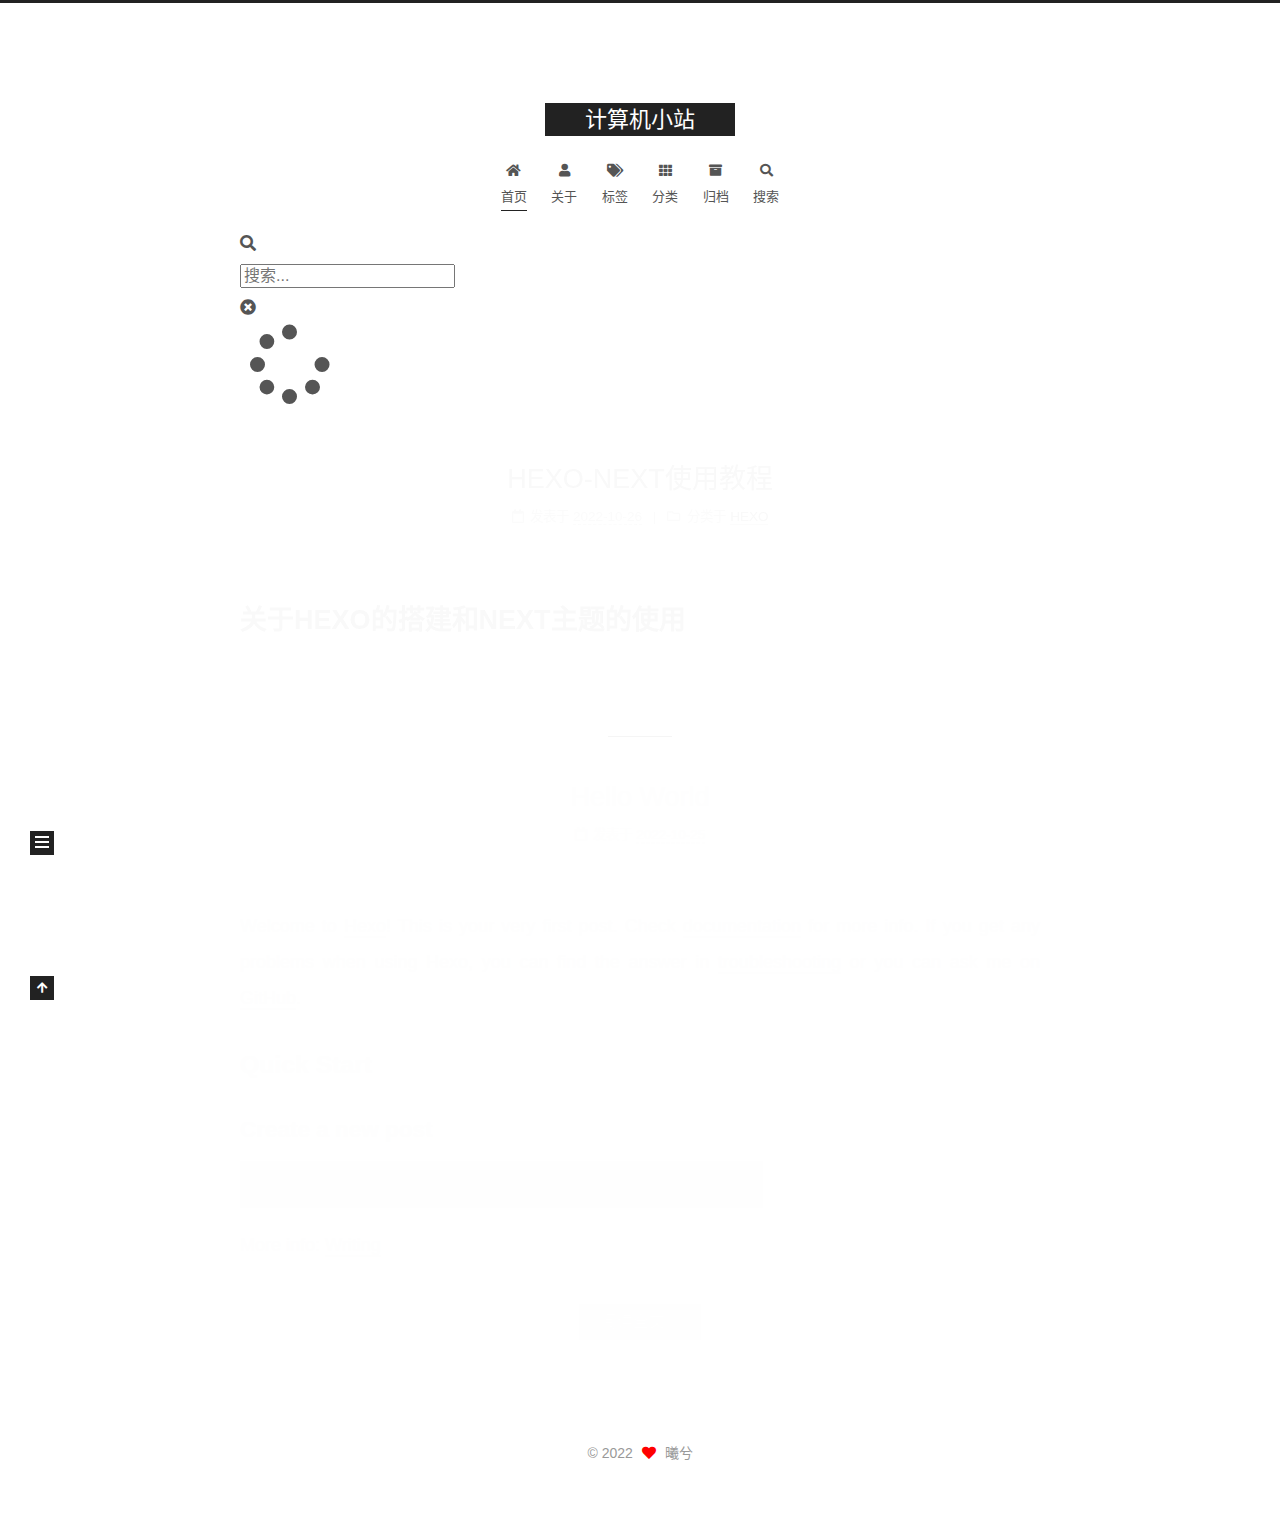
==== index.html @ 682f01c6 "Site updated: 2022-10-26 19:57:39" ====
<!DOCTYPE html>
<html lang="zh-CN">
<head>
  <meta charset="UTF-8">
<meta name="viewport" content="width=device-width, initial-scale=1, maximum-scale=2">
<meta name="theme-color" content="#222">
<meta name="generator" content="Hexo 5.4.2">
  <link rel="apple-touch-icon" sizes="180x180" href="/images/apple-touch-icon-next.png">
  <link rel="icon" type="image/png" sizes="32x32" href="/images/favicon-32x32-next.png">
  <link rel="icon" type="image/png" sizes="16x16" href="/images/favicon-16x16-next.png">
  <link rel="mask-icon" href="/images/logo.svg" color="#222">

<link rel="stylesheet" href="/css/main.css">


<link rel="stylesheet" href="/lib/font-awesome/css/all.min.css">

<script id="hexo-configurations">
    var NexT = window.NexT || {};
    var CONFIG = {"hostname":"example.com","root":"/","scheme":"Pisces","version":"7.8.0","exturl":false,"sidebar":{"position":"left","display":"post","padding":18,"offset":12,"onmobile":false},"copycode":{"enable":false,"show_result":false,"style":null},"back2top":{"enable":true,"sidebar":false,"scrollpercent":false},"bookmark":{"enable":false,"color":"#222","save":"auto"},"fancybox":false,"mediumzoom":false,"lazyload":false,"pangu":false,"comments":{"style":"tabs","active":null,"storage":true,"lazyload":false,"nav":null},"algolia":{"hits":{"per_page":10},"labels":{"input_placeholder":"Search for Posts","hits_empty":"We didn't find any results for the search: ${query}","hits_stats":"${hits} results found in ${time} ms"}},"localsearch":{"enable":true,"trigger":"auto","top_n_per_article":1,"unescape":false,"preload":false},"motion":{"enable":true,"async":false,"transition":{"post_block":"fadeIn","post_header":"slideDownIn","post_body":"slideDownIn","coll_header":"slideLeftIn","sidebar":"slideUpIn"}},"path":"search.xml"};
  </script>

  <meta property="og:type" content="website">
<meta property="og:title" content="计算机小站">
<meta property="og:url" content="http://example.com/index.html">
<meta property="og:site_name" content="计算机小站">
<meta property="og:locale" content="zh_CN">
<meta property="article:author" content="曦兮">
<meta name="twitter:card" content="summary">

<link rel="canonical" href="http://example.com/">


<script id="page-configurations">
  // https://hexo.io/docs/variables.html
  CONFIG.page = {
    sidebar: "",
    isHome : true,
    isPost : false,
    lang   : 'zh-CN'
  };
</script>

  <title>计算机小站</title>
  






  <noscript>
  <style>
  .use-motion .brand,
  .use-motion .menu-item,
  .sidebar-inner,
  .use-motion .post-block,
  .use-motion .pagination,
  .use-motion .comments,
  .use-motion .post-header,
  .use-motion .post-body,
  .use-motion .collection-header { opacity: initial; }

  .use-motion .site-title,
  .use-motion .site-subtitle {
    opacity: initial;
    top: initial;
  }

  .use-motion .logo-line-before i { left: initial; }
  .use-motion .logo-line-after i { right: initial; }
  </style>
</noscript>

</head>

<body itemscope itemtype="http://schema.org/WebPage">
  <div class="container use-motion">
    <div class="headband"></div>

    <header class="header" itemscope itemtype="http://schema.org/WPHeader">
      <div class="header-inner"><div class="site-brand-container">
  <div class="site-nav-toggle">
    <div class="toggle" aria-label="切换导航栏">
      <span class="toggle-line toggle-line-first"></span>
      <span class="toggle-line toggle-line-middle"></span>
      <span class="toggle-line toggle-line-last"></span>
    </div>
  </div>

  <div class="site-meta">

    <a href="/" class="brand" rel="start">
      <span class="logo-line-before"><i></i></span>
      <h1 class="site-title">计算机小站</h1>
      <span class="logo-line-after"><i></i></span>
    </a>
  </div>

  <div class="site-nav-right">
    <div class="toggle popup-trigger">
        <i class="fa fa-search fa-fw fa-lg"></i>
    </div>
  </div>
</div>




<nav class="site-nav">
  <ul id="menu" class="main-menu menu">
        <li class="menu-item menu-item-home">

    <a href="/" rel="section"><i class="fa fa-home fa-fw"></i>首页</a>

  </li>
        <li class="menu-item menu-item-about">

    <a href="/about/" rel="section"><i class="fa fa-user fa-fw"></i>关于</a>

  </li>
        <li class="menu-item menu-item-tags">

    <a href="/tags/" rel="section"><i class="fa fa-tags fa-fw"></i>标签</a>

  </li>
        <li class="menu-item menu-item-categories">

    <a href="/categories/" rel="section"><i class="fa fa-th fa-fw"></i>分类</a>

  </li>
        <li class="menu-item menu-item-archives">

    <a href="/archives/" rel="section"><i class="fa fa-archive fa-fw"></i>归档</a>

  </li>
      <li class="menu-item menu-item-search">
        <a role="button" class="popup-trigger"><i class="fa fa-search fa-fw"></i>搜索
        </a>
      </li>
  </ul>
</nav>



  <div class="search-pop-overlay">
    <div class="popup search-popup">
        <div class="search-header">
  <span class="search-icon">
    <i class="fa fa-search"></i>
  </span>
  <div class="search-input-container">
    <input autocomplete="off" autocapitalize="off"
           placeholder="搜索..." spellcheck="false"
           type="search" class="search-input">
  </div>
  <span class="popup-btn-close">
    <i class="fa fa-times-circle"></i>
  </span>
</div>
<div id="search-result">
  <div id="no-result">
    <i class="fa fa-spinner fa-pulse fa-5x fa-fw"></i>
  </div>
</div>

    </div>
  </div>

</div>
    </header>

    
  <div class="back-to-top">
    <i class="fa fa-arrow-up"></i>
    <span>0%</span>
  </div>


    <main class="main">
      <div class="main-inner">
        <div class="content-wrap">
          

          <div class="content index posts-expand">
            
      
  
  
  <article itemscope itemtype="http://schema.org/Article" class="post-block" lang="zh-CN">
    <link itemprop="mainEntityOfPage" href="http://example.com/2022/10/26/HEXO-NEXT%E4%BD%BF%E7%94%A8%E6%95%99%E7%A8%8B/">

    <span hidden itemprop="author" itemscope itemtype="http://schema.org/Person">
      <meta itemprop="image" content="/images/avatar.jpg">
      <meta itemprop="name" content="曦兮">
      <meta itemprop="description" content="">
    </span>

    <span hidden itemprop="publisher" itemscope itemtype="http://schema.org/Organization">
      <meta itemprop="name" content="计算机小站">
    </span>
      <header class="post-header">
        <h2 class="post-title" itemprop="name headline">
          
            <a href="/2022/10/26/HEXO-NEXT%E4%BD%BF%E7%94%A8%E6%95%99%E7%A8%8B/" class="post-title-link" itemprop="url">HEXO-NEXT使用教程</a>
        </h2>

        <div class="post-meta">
            <span class="post-meta-item">
              <span class="post-meta-item-icon">
                <i class="far fa-calendar"></i>
              </span>
              <span class="post-meta-item-text">发表于</span>
              

              <time title="创建时间：2022-10-26 15:31:39 / 修改时间：15:35:02" itemprop="dateCreated datePublished" datetime="2022-10-26T15:31:39+08:00">2022-10-26</time>
            </span>
            <span class="post-meta-item">
              <span class="post-meta-item-icon">
                <i class="far fa-folder"></i>
              </span>
              <span class="post-meta-item-text">分类于</span>
                <span itemprop="about" itemscope itemtype="http://schema.org/Thing">
                  <a href="/categories/HEXO/" itemprop="url" rel="index"><span itemprop="name">HEXO</span></a>
                </span>
            </span>

          

        </div>
      </header>

    
    
    
    <div class="post-body" itemprop="articleBody">

      
          <h1 id="关于HEXO的搭建和NEXT主题的使用"><a href="#关于HEXO的搭建和NEXT主题的使用" class="headerlink" title="关于HEXO的搭建和NEXT主题的使用"></a>关于HEXO的搭建和NEXT主题的使用</h1>
      
    </div>

    
    
    
      <footer class="post-footer">
        <div class="post-eof"></div>
      </footer>
  </article>
  
  
  

      
  
  
  <article itemscope itemtype="http://schema.org/Article" class="post-block" lang="zh-CN">
    <link itemprop="mainEntityOfPage" href="http://example.com/2022/10/25/hello-world/">

    <span hidden itemprop="author" itemscope itemtype="http://schema.org/Person">
      <meta itemprop="image" content="/images/avatar.jpg">
      <meta itemprop="name" content="曦兮">
      <meta itemprop="description" content="">
    </span>

    <span hidden itemprop="publisher" itemscope itemtype="http://schema.org/Organization">
      <meta itemprop="name" content="计算机小站">
    </span>
      <header class="post-header">
        <h2 class="post-title" itemprop="name headline">
          
            <a href="/2022/10/25/hello-world/" class="post-title-link" itemprop="url">Hello World</a>
        </h2>

        <div class="post-meta">
            <span class="post-meta-item">
              <span class="post-meta-item-icon">
                <i class="far fa-calendar"></i>
              </span>
              <span class="post-meta-item-text">发表于</span>

              <time title="创建时间：2022-10-25 21:57:47" itemprop="dateCreated datePublished" datetime="2022-10-25T21:57:47+08:00">2022-10-25</time>
            </span>

          

        </div>
      </header>

    
    
    
    <div class="post-body" itemprop="articleBody">

      
          <p>Welcome to <a target="_blank" rel="noopener" href="https://hexo.io/">Hexo</a>! This is your very first post. Check <a target="_blank" rel="noopener" href="https://hexo.io/docs/">documentation</a> for more info. If you get any problems when using Hexo, you can find the answer in <a target="_blank" rel="noopener" href="https://hexo.io/docs/troubleshooting.html">troubleshooting</a> or you can ask me on <a target="_blank" rel="noopener" href="https://github.com/hexojs/hexo/issues">GitHub</a>.</p>
<h2 id="Quick-Start"><a href="#Quick-Start" class="headerlink" title="Quick Start"></a>Quick Start</h2><h3 id="Create-a-new-post"><a href="#Create-a-new-post" class="headerlink" title="Create a new post"></a>Create a new post</h3><figure class="highlight bash"><table><tr><td class="gutter"><pre><span class="line">1</span><br></pre></td><td class="code"><pre><span class="line">$ hexo new <span class="string">&quot;My New Post&quot;</span></span><br></pre></td></tr></table></figure>

<p>More info: <a target="_blank" rel="noopener" href="https://hexo.io/docs/writing.html">Writing</a></p>
          <!--noindex-->
            <div class="post-button">
              <a class="btn" href="/2022/10/25/hello-world/#more" rel="contents">
                阅读全文 &raquo;
              </a>
            </div>
          <!--/noindex-->
        
      
    </div>

    
    
    
      <footer class="post-footer">
        <div class="post-eof"></div>
      </footer>
  </article>
  
  
  


  



          </div>
          

<script>
  window.addEventListener('tabs:register', () => {
    let { activeClass } = CONFIG.comments;
    if (CONFIG.comments.storage) {
      activeClass = localStorage.getItem('comments_active') || activeClass;
    }
    if (activeClass) {
      let activeTab = document.querySelector(`a[href="#comment-${activeClass}"]`);
      if (activeTab) {
        activeTab.click();
      }
    }
  });
  if (CONFIG.comments.storage) {
    window.addEventListener('tabs:click', event => {
      if (!event.target.matches('.tabs-comment .tab-content .tab-pane')) return;
      let commentClass = event.target.classList[1];
      localStorage.setItem('comments_active', commentClass);
    });
  }
</script>

        </div>
          
  
  <div class="toggle sidebar-toggle">
    <span class="toggle-line toggle-line-first"></span>
    <span class="toggle-line toggle-line-middle"></span>
    <span class="toggle-line toggle-line-last"></span>
  </div>

  <aside class="sidebar">
    <div class="sidebar-inner">

      <ul class="sidebar-nav motion-element">
        <li class="sidebar-nav-toc">
          文章目录
        </li>
        <li class="sidebar-nav-overview">
          站点概览
        </li>
      </ul>

      <!--noindex-->
      <div class="post-toc-wrap sidebar-panel">
      </div>
      <!--/noindex-->

      <div class="site-overview-wrap sidebar-panel">
        <div class="site-author motion-element" itemprop="author" itemscope itemtype="http://schema.org/Person">
    <img class="site-author-image" itemprop="image" alt="曦兮"
      src="/images/avatar.jpg">
  <p class="site-author-name" itemprop="name">曦兮</p>
  <div class="site-description" itemprop="description"></div>
</div>
<div class="site-state-wrap motion-element">
  <nav class="site-state">
      <div class="site-state-item site-state-posts">
          <a href="/archives/">
        
          <span class="site-state-item-count">2</span>
          <span class="site-state-item-name">日志</span>
        </a>
      </div>
      <div class="site-state-item site-state-categories">
            <a href="/categories/">
          
        <span class="site-state-item-count">1</span>
        <span class="site-state-item-name">分类</span></a>
      </div>
      <div class="site-state-item site-state-tags">
            <a href="/tags/">
          
        <span class="site-state-item-count">1</span>
        <span class="site-state-item-name">标签</span></a>
      </div>
  </nav>
</div>
  <div class="links-of-author motion-element">
      <span class="links-of-author-item">
        <a href="https://github.com/xuanjiYUU?tab=repositories" title="GitHub → https:&#x2F;&#x2F;github.com&#x2F;xuanjiYUU?tab&#x3D;repositories" rel="noopener" target="_blank"><i class="fab fa-github fa-fw"></i>GitHub</a>
      </span>
      <span class="links-of-author-item">
        <a href="mailto:lemonyx1016@gmail.com" title="E-Mail → mailto:lemonyx1016@gmail.com" rel="noopener" target="_blank"><i class="fa fa-envelope fa-fw"></i>E-Mail</a>
      </span>
  </div>



      </div>

    </div>
  </aside>
  <div id="sidebar-dimmer"></div>


      </div>
    </main>

    <footer class="footer">
      <div class="footer-inner">
        

        

<div class="copyright">
  
  &copy; 
  <span itemprop="copyrightYear">2022</span>
  <span class="with-love">
    <i class="fa fa-heart"></i>
  </span>
  <span class="author" itemprop="copyrightHolder">曦兮</span>
</div>
  <div class="powered-by">
  
  </div>

        
<div class="busuanzi-count">
  <script async src="https://busuanzi.ibruce.info/busuanzi/2.3/busuanzi.pure.mini.js"></script>
    <span class="post-meta-item" id="busuanzi_container_site_pv" style="display: none;">
      <span class="post-meta-item-icon">
        <i class="fa fa-eye"></i>
      </span>
      <span class="site-pv" title="总访问量">
        <span id="busuanzi_value_site_pv"></span>
      </span>
    </span>
</div>








      </div>
    </footer>
  </div>

  
  <script src="/lib/anime.min.js"></script>
  <script src="/lib/velocity/velocity.min.js"></script>
  <script src="/lib/velocity/velocity.ui.min.js"></script>

<script src="/js/utils.js"></script>

<script src="/js/motion.js"></script>


<script src="/js/schemes/pisces.js"></script>


<script src="/js/next-boot.js"></script>




  




  
<script src="/js/local-search.js"></script>













  

  

</body>
</html>
---- css/main.css ----
:root {
  --body-bg-color: #fff;
  --content-bg-color: #fff;
  --card-bg-color: #f5f5f5;
  --text-color: #555;
  --blockquote-color: #666;
  --link-color: #555;
  --link-hover-color: #222;
  --brand-color: #fff;
  --brand-hover-color: #fff;
  --table-row-odd-bg-color: #f9f9f9;
  --table-row-hover-bg-color: #f5f5f5;
  --menu-item-bg-color: #f5f5f5;
  --btn-default-bg: #222;
  --btn-default-color: #fff;
  --btn-default-border-color: #222;
  --btn-default-hover-bg: #fff;
  --btn-default-hover-color: #222;
  --btn-default-hover-border-color: #222;
}
html {
  line-height: 1.15; /* 1 */
  -webkit-text-size-adjust: 100%; /* 2 */
}
body {
  margin: 0;
}
main {
  display: block;
}
h1 {
  font-size: 2em;
  margin: 0.67em 0;
}
hr {
  box-sizing: content-box; /* 1 */
  height: 0; /* 1 */
  overflow: visible; /* 2 */
}
pre {
  font-family: monospace, monospace; /* 1 */
  font-size: 1em; /* 2 */
}
a {
  background: transparent;
}
abbr[title] {
  border-bottom: none; /* 1 */
  text-decoration: underline; /* 2 */
  text-decoration: underline dotted; /* 2 */
}
b,
strong {
  font-weight: bolder;
}
code,
kbd,
samp {
  font-family: monospace, monospace; /* 1 */
  font-size: 1em; /* 2 */
}
small {
  font-size: 80%;
}
sub,
sup {
  font-size: 75%;
  line-height: 0;
  position: relative;
  vertical-align: baseline;
}
sub {
  bottom: -0.25em;
}
sup {
  top: -0.5em;
}
img {
  border-style: none;
}
button,
input,
optgroup,
select,
textarea {
  font-family: inherit; /* 1 */
  font-size: 100%; /* 1 */
  line-height: 1.15; /* 1 */
  margin: 0; /* 2 */
}
button,
input {
/* 1 */
  overflow: visible;
}
button,
select {
/* 1 */
  text-transform: none;
}
button,
[type='button'],
[type='reset'],
[type='submit'] {
  -webkit-appearance: button;
}
button::-moz-focus-inner,
[type='button']::-moz-focus-inner,
[type='reset']::-moz-focus-inner,
[type='submit']::-moz-focus-inner {
  border-style: none;
  padding: 0;
}
button:-moz-focusring,
[type='button']:-moz-focusring,
[type='reset']:-moz-focusring,
[type='submit']:-moz-focusring {
  outline: 1px dotted ButtonText;
}
fieldset {
  padding: 0.35em 0.75em 0.625em;
}
legend {
  box-sizing: border-box; /* 1 */
  color: inherit; /* 2 */
  display: table; /* 1 */
  max-width: 100%; /* 1 */
  padding: 0; /* 3 */
  white-space: normal; /* 1 */
}
progress {
  vertical-align: baseline;
}
textarea {
  overflow: auto;
}
[type='checkbox'],
[type='radio'] {
  box-sizing: border-box; /* 1 */
  padding: 0; /* 2 */
}
[type='number']::-webkit-inner-spin-button,
[type='number']::-webkit-outer-spin-button {
  height: auto;
}
[type='search'] {
  outline-offset: -2px; /* 2 */
  -webkit-appearance: textfield; /* 1 */
}
[type='search']::-webkit-search-decoration {
  -webkit-appearance: none;
}
::-webkit-file-upload-button {
  font: inherit; /* 2 */
  -webkit-appearance: button; /* 1 */
}
details {
  display: block;
}
summary {
  display: list-item;
}
template {
  display: none;
}
[hidden] {
  display: none;
}
::selection {
  background: #262a30;
  color: #eee;
}
html,
body {
  height: 100%;
}
body {
  background: var(--body-bg-color);
  color: var(--text-color);
  font-family: 'Lato', "PingFang SC", "Microsoft YaHei", sans-serif;
  font-size: 1em;
  line-height: 2;
}
@media (max-width: 991px) {
  body {
    padding-left: 0 !important;
    padding-right: 0 !important;
  }
}
h1,
h2,
h3,
h4,
h5,
h6 {
  font-family: 'Lato', "PingFang SC", "Microsoft YaHei", sans-serif;
  font-weight: bold;
  line-height: 1.5;
  margin: 20px 0 15px;
}
h1 {
  font-size: 1.5em;
}
h2 {
  font-size: 1.375em;
}
h3 {
  font-size: 1.25em;
}
h4 {
  font-size: 1.125em;
}
h5 {
  font-size: 1em;
}
h6 {
  font-size: 0.875em;
}
p {
  margin: 0 0 20px 0;
}
a,
span.exturl {
  border-bottom: 1px solid #999;
  color: var(--link-color);
  outline: 0;
  text-decoration: none;
  overflow-wrap: break-word;
  word-wrap: break-word;
  cursor: pointer;
}
a:hover,
span.exturl:hover {
  border-bottom-color: var(--link-hover-color);
  color: var(--link-hover-color);
}
iframe,
img,
video {
  display: block;
  margin-left: auto;
  margin-right: auto;
  max-width: 100%;
}
hr {
  background-image: repeating-linear-gradient(-45deg, #ddd, #ddd 4px, transparent 4px, transparent 8px);
  border: 0;
  height: 3px;
  margin: 40px 0;
}
blockquote {
  border-left: 4px solid #ddd;
  color: var(--blockquote-color);
  margin: 0;
  padding: 0 15px;
}
blockquote cite::before {
  content: '-';
  padding: 0 5px;
}
dt {
  font-weight: bold;
}
dd {
  margin: 0;
  padding: 0;
}
kbd {
  background-color: #f5f5f5;
  background-image: linear-gradient(#eee, #fff, #eee);
  border: 1px solid #ccc;
  border-radius: 0.2em;
  box-shadow: 0.1em 0.1em 0.2em rgba(0,0,0,0.1);
  color: #555;
  font-family: inherit;
  padding: 0.1em 0.3em;
  white-space: nowrap;
}
.table-container {
  overflow: auto;
}
table {
  border-collapse: collapse;
  border-spacing: 0;
  font-size: 0.875em;
  margin: 0 0 20px 0;
  width: 100%;
}
tbody tr:nth-of-type(odd) {
  background: var(--table-row-odd-bg-color);
}
tbody tr:hover {
  background: var(--table-row-hover-bg-color);
}
caption,
th,
td {
  font-weight: normal;
  padding: 8px;
  vertical-align: middle;
}
th,
td {
  border: 1px solid #ddd;
  border-bottom: 3px solid #ddd;
}
th {
  font-weight: 700;
  padding-bottom: 10px;
}
td {
  border-bottom-width: 1px;
}
.btn {
  background: var(--btn-default-bg);
  border: 2px solid var(--btn-default-border-color);
  border-radius: 0;
  color: var(--btn-default-color);
  display: inline-block;
  font-size: 0.875em;
  line-height: 2;
  padding: 0 20px;
  text-decoration: none;
  transition-property: background-color;
  transition-delay: 0s;
  transition-duration: 0.2s;
  transition-timing-function: ease-in-out;
}
.btn:hover {
  background: var(--btn-default-hover-bg);
  border-color: var(--btn-default-hover-border-color);
  color: var(--btn-default-hover-color);
}
.btn + .btn {
  margin: 0 0 8px 8px;
}
.btn .fa-fw {
  text-align: left;
  width: 1.285714285714286em;
}
.toggle {
  line-height: 0;
}
.toggle .toggle-line {
  background: #fff;
  display: inline-block;
  height: 2px;
  left: 0;
  position: relative;
  top: 0;
  transition: all 0.4s;
  vertical-align: top;
  width: 100%;
}
.toggle .toggle-line:not(:first-child) {
  margin-top: 3px;
}
.toggle.toggle-arrow .toggle-line-first {
  left: 50%;
  top: 2px;
  transform: rotate(45deg);
  width: 50%;
}
.toggle.toggle-arrow .toggle-line-middle {
  left: 2px;
  width: 90%;
}
.toggle.toggle-arrow .toggle-line-last {
  left: 50%;
  top: -2px;
  transform: rotate(-45deg);
  width: 50%;
}
.toggle.toggle-close .toggle-line-first {
  transform: rotate(-45deg);
  top: 5px;
}
.toggle.toggle-close .toggle-line-middle {
  opacity: 0;
}
.toggle.toggle-close .toggle-line-last {
  transform: rotate(45deg);
  top: -5px;
}
.highlight,
pre {
  background: #f7f7f7;
  color: #4d4d4c;
  line-height: 1.6;
  margin: 0 auto 20px;
}
pre,
code {
  font-family: consolas, Menlo, monospace, "PingFang SC", "Microsoft YaHei";
}
code {
  background: #eee;
  border-radius: 3px;
  color: #555;
  padding: 2px 4px;
  overflow-wrap: break-word;
  word-wrap: break-word;
}
.highlight *::selection {
  background: #d6d6d6;
}
.highlight pre {
  border: 0;
  margin: 0;
  padding: 10px 0;
}
.highlight table {
  border: 0;
  margin: 0;
  width: auto;
}
.highlight td {
  border: 0;
  padding: 0;
}
.highlight figcaption {
  background: #eff2f3;
  color: #4d4d4c;
  display: flex;
  font-size: 0.875em;
  justify-content: space-between;
  line-height: 1.2;
  padding: 0.5em;
}
.highlight figcaption a {
  color: #4d4d4c;
}
.highlight figcaption a:hover {
  border-bottom-color: #4d4d4c;
}
.highlight .gutter {
  -moz-user-select: none;
  -ms-user-select: none;
  -webkit-user-select: none;
  user-select: none;
}
.highlight .gutter pre {
  background: #eff2f3;
  color: #869194;
  padding-left: 10px;
  padding-right: 10px;
  text-align: right;
}
.highlight .code pre {
  background: #f7f7f7;
  padding-left: 10px;
  width: 100%;
}
.gist table {
  width: auto;
}
.gist table td {
  border: 0;
}
pre {
  overflow: auto;
  padding: 10px;
}
pre code {
  background: none;
  color: #4d4d4c;
  font-size: 0.875em;
  padding: 0;
  text-shadow: none;
}
pre .deletion {
  background: #fdd;
}
pre .addition {
  background: #dfd;
}
pre .meta {
  color: #eab700;
  -moz-user-select: none;
  -ms-user-select: none;
  -webkit-user-select: none;
  user-select: none;
}
pre .comment {
  color: #8e908c;
}
pre .variable,
pre .attribute,
pre .tag,
pre .name,
pre .regexp,
pre .ruby .constant,
pre .xml .tag .title,
pre .xml .pi,
pre .xml .doctype,
pre .html .doctype,
pre .css .id,
pre .css .class,
pre .css .pseudo {
  color: #c82829;
}
pre .number,
pre .preprocessor,
pre .built_in,
pre .builtin-name,
pre .literal,
pre .params,
pre .constant,
pre .command {
  color: #f5871f;
}
pre .ruby .class .title,
pre .css .rules .attribute,
pre .string,
pre .symbol,
pre .value,
pre .inheritance,
pre .header,
pre .ruby .symbol,
pre .xml .cdata,
pre .special,
pre .formula {
  color: #718c00;
}
pre .title,
pre .css .hexcolor {
  color: #3e999f;
}
pre .function,
pre .python .decorator,
pre .python .title,
pre .ruby .function .title,
pre .ruby .title .keyword,
pre .perl .sub,
pre .javascript .title,
pre .coffeescript .title {
  color: #4271ae;
}
pre .keyword,
pre .javascript .function {
  color: #8959a8;
}
.blockquote-center {
  border-left: none;
  margin: 40px 0;
  padding: 0;
  position: relative;
  text-align: center;
}
.blockquote-center .fa {
  display: block;
  opacity: 0.6;
  position: absolute;
  width: 100%;
}
.blockquote-center .fa-quote-left {
  border-top: 1px solid #ccc;
  text-align: left;
  top: -20px;
}
.blockquote-center .fa-quote-right {
  border-bottom: 1px solid #ccc;
  text-align: right;
  bottom: -20px;
}
.blockquote-center p,
.blockquote-center div {
  text-align: center;
}
.post-body .group-picture img {
  margin: 0 auto;
  padding: 0 3px;
}
.group-picture-row {
  margin-bottom: 6px;
  overflow: hidden;
}
.group-picture-column {
  float: left;
  margin-bottom: 10px;
}
.post-body .label {
  color: #555;
  display: inline;
  padding: 0 2px;
}
.post-body .label.default {
  background: #f0f0f0;
}
.post-body .label.primary {
  background: #efe6f7;
}
.post-body .label.info {
  background: #e5f2f8;
}
.post-body .label.success {
  background: #e7f4e9;
}
.post-body .label.warning {
  background: #fcf6e1;
}
.post-body .label.danger {
  background: #fae8eb;
}
.post-body .tabs {
  margin-bottom: 20px;
}
.post-body .tabs,
.tabs-comment {
  display: block;
  padding-top: 10px;
  position: relative;
}
.post-body .tabs ul.nav-tabs,
.tabs-comment ul.nav-tabs {
  display: flex;
  flex-wrap: wrap;
  margin: 0;
  margin-bottom: -1px;
  padding: 0;
}
@media (max-width: 413px) {
  .post-body .tabs ul.nav-tabs,
  .tabs-comment ul.nav-tabs {
    display: block;
    margin-bottom: 5px;
  }
}
.post-body .tabs ul.nav-tabs li.tab,
.tabs-comment ul.nav-tabs li.tab {
  border-bottom: 1px solid #ddd;
  border-left: 1px solid transparent;
  border-right: 1px solid transparent;
  border-top: 3px solid transparent;
  flex-grow: 1;
  list-style-type: none;
  border-radius: 0 0 0 0;
}
@media (max-width: 413px) {
  .post-body .tabs ul.nav-tabs li.tab,
  .tabs-comment ul.nav-tabs li.tab {
    border-bottom: 1px solid transparent;
    border-left: 3px solid transparent;
    border-right: 1px solid transparent;
    border-top: 1px solid transparent;
  }
}
@media (max-width: 413px) {
  .post-body .tabs ul.nav-tabs li.tab,
  .tabs-comment ul.nav-tabs li.tab {
    border-radius: 0;
  }
}
.post-body .tabs ul.nav-tabs li.tab a,
.tabs-comment ul.nav-tabs li.tab a {
  border-bottom: initial;
  display: block;
  line-height: 1.8;
  outline: 0;
  padding: 0.25em 0.75em;
  text-align: center;
  transition-delay: 0s;
  transition-duration: 0.2s;
  transition-timing-function: ease-out;
}
.post-body .tabs ul.nav-tabs li.tab a i,
.tabs-comment ul.nav-tabs li.tab a i {
  width: 1.285714285714286em;
}
.post-body .tabs ul.nav-tabs li.tab.active,
.tabs-comment ul.nav-tabs li.tab.active {
  border-bottom: 1px solid transparent;
  border-left: 1px solid #ddd;
  border-right: 1px solid #ddd;
  border-top: 3px solid #fc6423;
}
@media (max-width: 413px) {
  .post-body .tabs ul.nav-tabs li.tab.active,
  .tabs-comment ul.nav-tabs li.tab.active {
    border-bottom: 1px solid #ddd;
    border-left: 3px solid #fc6423;
    border-right: 1px solid #ddd;
    border-top: 1px solid #ddd;
  }
}
.post-body .tabs ul.nav-tabs li.tab.active a,
.tabs-comment ul.nav-tabs li.tab.active a {
  color: var(--link-color);
  cursor: default;
}
.post-body .tabs .tab-content .tab-pane,
.tabs-comment .tab-content .tab-pane {
  border: 1px solid #ddd;
  border-top: 0;
  padding: 20px 20px 0 20px;
  border-radius: 0;
}
.post-body .tabs .tab-content .tab-pane:not(.active),
.tabs-comment .tab-content .tab-pane:not(.active) {
  display: none;
}
.post-body .tabs .tab-content .tab-pane.active,
.tabs-comment .tab-content .tab-pane.active {
  display: block;
}
.post-body .tabs .tab-content .tab-pane.active:nth-of-type(1),
.tabs-comment .tab-content .tab-pane.active:nth-of-type(1) {
  border-radius: 0 0 0 0;
}
@media (max-width: 413px) {
  .post-body .tabs .tab-content .tab-pane.active:nth-of-type(1),
  .tabs-comment .tab-content .tab-pane.active:nth-of-type(1) {
    border-radius: 0;
  }
}
.post-body .note {
  border-radius: 3px;
  margin-bottom: 20px;
  padding: 1em;
  position: relative;
  border: 1px solid #eee;
  border-left-width: 5px;
}
.post-body .note h2,
.post-body .note h3,
.post-body .note h4,
.post-body .note h5,
.post-body .note h6 {
  margin-top: 0;
  border-bottom: initial;
  margin-bottom: 0;
  padding-top: 0;
}
.post-body .note p:first-child,
.post-body .note ul:first-child,
.post-body .note ol:first-child,
.post-body .note table:first-child,
.post-body .note pre:first-child,
.post-body .note blockquote:first-child,
.post-body .note img:first-child {
  margin-top: 0;
}
.post-body .note p:last-child,
.post-body .note ul:last-child,
.post-body .note ol:last-child,
.post-body .note table:last-child,
.post-body .note pre:last-child,
.post-body .note blockquote:last-child,
.post-body .note img:last-child {
  margin-bottom: 0;
}
.post-body .note.default {
  border-left-color: #777;
}
.post-body .note.default h2,
.post-body .note.default h3,
.post-body .note.default h4,
.post-body .note.default h5,
.post-body .note.default h6 {
  color: #777;
}
.post-body .note.primary {
  border-left-color: #6f42c1;
}
.post-body .note.primary h2,
.post-body .note.primary h3,
.post-body .note.primary h4,
.post-body .note.primary h5,
.post-body .note.primary h6 {
  color: #6f42c1;
}
.post-body .note.info {
  border-left-color: #428bca;
}
.post-body .note.info h2,
.post-body .note.info h3,
.post-body .note.info h4,
.post-body .note.info h5,
.post-body .note.info h6 {
  color: #428bca;
}
.post-body .note.success {
  border-left-color: #5cb85c;
}
.post-body .note.success h2,
.post-body .note.success h3,
.post-body .note.success h4,
.post-body .note.success h5,
.post-body .note.success h6 {
  color: #5cb85c;
}
.post-body .note.warning {
  border-left-color: #f0ad4e;
}
.post-body .note.warning h2,
.post-body .note.warning h3,
.post-body .note.warning h4,
.post-body .note.warning h5,
.post-body .note.warning h6 {
  color: #f0ad4e;
}
.post-body .note.danger {
  border-left-color: #d9534f;
}
.post-body .note.danger h2,
.post-body .note.danger h3,
.post-body .note.danger h4,
.post-body .note.danger h5,
.post-body .note.danger h6 {
  color: #d9534f;
}
.pagination .prev,
.pagination .next,
.pagination .page-number,
.pagination .space {
  display: inline-block;
  margin: 0 10px;
  padding: 0 11px;
  position: relative;
  top: -1px;
}
@media (max-width: 767px) {
  .pagination .prev,
  .pagination .next,
  .pagination .page-number,
  .pagination .space {
    margin: 0 5px;
  }
}
.pagination {
  border-top: 1px solid #eee;
  margin: 120px 0 0;
  text-align: center;
}
.pagination .prev,
.pagination .next,
.pagination .page-number {
  border-bottom: 0;
  border-top: 1px solid #eee;
  transition-property: border-color;
  transition-delay: 0s;
  transition-duration: 0.2s;
  transition-timing-function: ease-in-out;
}
.pagination .prev:hover,
.pagination .next:hover,
.pagination .page-number:hover {
  border-top-color: #222;
}
.pagination .space {
  margin: 0;
  padding: 0;
}
.pagination .prev {
  margin-left: 0;
}
.pagination .next {
  margin-right: 0;
}
.pagination .page-number.current {
  background: #ccc;
  border-top-color: #ccc;
  color: #fff;
}
@media (max-width: 767px) {
  .pagination {
    border-top: none;
  }
  .pagination .prev,
  .pagination .next,
  .pagination .page-number {
    border-bottom: 1px solid #eee;
    border-top: 0;
    margin-bottom: 10px;
    padding: 0 10px;
  }
  .pagination .prev:hover,
  .pagination .next:hover,
  .pagination .page-number:hover {
    border-bottom-color: #222;
  }
}
.comments {
  margin-top: 60px;
  overflow: hidden;
}
.comment-button-group {
  display: flex;
  flex-wrap: wrap-reverse;
  justify-content: center;
  margin: 1em 0;
}
.comment-button-group .comment-button {
  margin: 0.1em 0.2em;
}
.comment-button-group .comment-button.active {
  background: var(--btn-default-hover-bg);
  border-color: var(--btn-default-hover-border-color);
  color: var(--btn-default-hover-color);
}
.comment-position {
  display: none;
}
.comment-position.active {
  display: block;
}
.tabs-comment {
  background: var(--content-bg-color);
  margin-top: 4em;
  padding-top: 0;
}
.tabs-comment .comments {
  border: 0;
  box-shadow: none;
  margin-top: 0;
  padding-top: 0;
}
.container {
  min-height: 100%;
  position: relative;
}
.main-inner {
  margin: 0 auto;
  width: 700px;
}
@media (min-width: 1200px) {
  .main-inner {
    width: 800px;
  }
}
@media (min-width: 1600px) {
  .main-inner {
    width: 900px;
  }
}
@media (max-width: 767px) {
  .content-wrap {
    padding: 0 20px;
  }
}
.header {
  background: transparent;
}
.header-inner {
  margin: 0 auto;
  width: 700px;
}
@media (min-width: 1200px) {
  .header-inner {
    width: 800px;
  }
}
@media (min-width: 1600px) {
  .header-inner {
    width: 900px;
  }
}
.site-brand-container {
  display: flex;
  flex-shrink: 0;
  padding: 0 10px;
}
.headband {
  background: #222;
  height: 3px;
}
.site-meta {
  flex-grow: 1;
  text-align: center;
}
@media (max-width: 767px) {
  .site-meta {
    text-align: center;
  }
}
.brand {
  border-bottom: none;
  color: var(--brand-color);
  display: inline-block;
  line-height: 1.375em;
  padding: 0 40px;
  position: relative;
}
.brand:hover {
  color: var(--brand-hover-color);
}
.site-title {
  font-family: 'Lato', "PingFang SC", "Microsoft YaHei", sans-serif;
  font-size: 1.375em;
  font-weight: normal;
  margin: 0;
}
.site-subtitle {
  color: #999;
  font-size: 0.8125em;
  margin: 10px 0;
}
.use-motion .brand {
  opacity: 0;
}
.use-motion .site-title,
.use-motion .site-subtitle,
.use-motion .custom-logo-image {
  opacity: 0;
  position: relative;
  top: -10px;
}
.site-nav-toggle,
.site-nav-right {
  display: none;
}
@media (max-width: 767px) {
  .site-nav-toggle,
  .site-nav-right {
    display: flex;
    flex-direction: column;
    justify-content: center;
  }
}
.site-nav-toggle .toggle,
.site-nav-right .toggle {
  color: var(--text-color);
  padding: 10px;
  width: 22px;
}
.site-nav-toggle .toggle .toggle-line,
.site-nav-right .toggle .toggle-line {
  background: var(--text-color);
  border-radius: 1px;
}
.site-nav {
  display: block;
}
@media (max-width: 767px) {
  .site-nav {
    clear: both;
    display: none;
  }
}
.site-nav.site-nav-on {
  display: block;
}
.menu {
  margin-top: 20px;
  padding-left: 0;
  text-align: center;
}
.menu-item {
  display: inline-block;
  list-style: none;
  margin: 0 10px;
}
@media (max-width: 767px) {
  .menu-item {
    display: block;
    margin-top: 10px;
  }
  .menu-item.menu-item-search {
    display: none;
  }
}
.menu-item a,
.menu-item span.exturl {
  border-bottom: 0;
  display: block;
  font-size: 0.8125em;
  transition-property: border-color;
  transition-delay: 0s;
  transition-duration: 0.2s;
  transition-timing-function: ease-in-out;
}
@media (hover: none) {
  .menu-item a:hover,
  .menu-item span.exturl:hover {
    border-bottom-color: transparent !important;
  }
}
.menu-item .fa,
.menu-item .fab,
.menu-item .far,
.menu-item .fas {
  margin-right: 8px;
}
.menu-item .badge {
  display: inline-block;
  font-weight: bold;
  line-height: 1;
  margin-left: 0.35em;
  margin-top: 0.35em;
  text-align: center;
  white-space: nowrap;
}
@media (max-width: 767px) {
  .menu-item .badge {
    float: right;
    margin-left: 0;
  }
}
.menu-item-active a,
.menu .menu-item a:hover,
.menu .menu-item span.exturl:hover {
  background: var(--menu-item-bg-color);
}
.use-motion .menu-item {
  opacity: 0;
}
.sidebar {
  background: #222;
  bottom: 0;
  box-shadow: inset 0 2px 6px #000;
  position: fixed;
  top: 0;
}
@media (max-width: 991px) {
  .sidebar {
    display: none;
  }
}
.sidebar-inner {
  color: #999;
  padding: 18px 10px;
  text-align: center;
}
.cc-license {
  margin-top: 10px;
  text-align: center;
}
.cc-license .cc-opacity {
  border-bottom: none;
  opacity: 0.7;
}
.cc-license .cc-opacity:hover {
  opacity: 0.9;
}
.cc-license img {
  display: inline-block;
}
.site-author-image {
  border: 2px solid #333;
  display: block;
  margin: 0 auto;
  max-width: 96px;
  padding: 2px;
}
.site-author-name {
  color: #f5f5f5;
  font-weight: normal;
  margin: 5px 0 0;
  text-align: center;
}
.site-description {
  color: #999;
  font-size: 1em;
  margin-top: 5px;
  text-align: center;
}
.links-of-author {
  margin-top: 15px;
}
.links-of-author a,
.links-of-author span.exturl {
  border-bottom-color: #555;
  display: inline-block;
  font-size: 0.8125em;
  margin-bottom: 10px;
  margin-right: 10px;
  vertical-align: middle;
}
.links-of-author a::before,
.links-of-author span.exturl::before {
  background: #948ff4;
  border-radius: 50%;
  content: ' ';
  display: inline-block;
  height: 4px;
  margin-right: 3px;
  vertical-align: middle;
  width: 4px;
}
.sidebar-button {
  margin-top: 15px;
}
.sidebar-button a {
  border: 1px solid #fc6423;
  border-radius: 4px;
  color: #fc6423;
  display: inline-block;
  padding: 0 15px;
}
.sidebar-button a .fa,
.sidebar-button a .fab,
.sidebar-button a .far,
.sidebar-button a .fas {
  margin-right: 5px;
}
.sidebar-button a:hover {
  background: #fc6423;
  border: 1px solid #fc6423;
  color: #fff;
}
.sidebar-button a:hover .fa,
.sidebar-button a:hover .fab,
.sidebar-button a:hover .far,
.sidebar-button a:hover .fas {
  color: #fff;
}
.links-of-blogroll {
  font-size: 0.8125em;
  margin-top: 10px;
}
.links-of-blogroll-title {
  font-size: 0.875em;
  font-weight: 600;
  margin-top: 0;
}
.links-of-blogroll-list {
  list-style: none;
  margin: 0;
  padding: 0;
}
#sidebar-dimmer {
  display: none;
}
@media (max-width: 767px) {
  #sidebar-dimmer {
    background: #000;
    display: block;
    height: 100%;
    left: 100%;
    opacity: 0;
    position: fixed;
    top: 0;
    width: 100%;
    z-index: 1100;
  }
  .sidebar-active + #sidebar-dimmer {
    opacity: 0.7;
    transform: translateX(-100%);
    transition: opacity 0.5s;
  }
}
.sidebar-nav {
  margin: 0;
  padding-bottom: 20px;
  padding-left: 0;
}
.sidebar-nav li {
  border-bottom: 1px solid transparent;
  color: #666;
  cursor: pointer;
  display: inline-block;
  font-size: 0.875em;
}
.sidebar-nav li.sidebar-nav-overview {
  margin-left: 10px;
}
.sidebar-nav li:hover {
  color: #f5f5f5;
}
.sidebar-nav .sidebar-nav-active {
  border-bottom-color: #87daff;
  color: #87daff;
}
.sidebar-nav .sidebar-nav-active:hover {
  color: #87daff;
}
.sidebar-panel {
  display: none;
  overflow-x: hidden;
  overflow-y: auto;
}
.sidebar-panel-active {
  display: block;
}
.sidebar-toggle {
  background: #222;
  bottom: 45px;
  cursor: pointer;
  height: 14px;
  left: 30px;
  padding: 5px;
  position: fixed;
  width: 14px;
  z-index: 1300;
}
@media (max-width: 991px) {
  .sidebar-toggle {
    left: 20px;
    opacity: 0.8;
    display: none;
  }
}
.sidebar-toggle:hover .toggle-line {
  background: #87daff;
}
.post-toc {
  font-size: 0.875em;
}
.post-toc ol {
  list-style: none;
  margin: 0;
  padding: 0 2px 5px 10px;
  text-align: left;
}
.post-toc ol > ol {
  padding-left: 0;
}
.post-toc ol a {
  transition-property: all;
  transition-delay: 0s;
  transition-duration: 0.2s;
  transition-timing-function: ease-in-out;
}
.post-toc .nav-item {
  line-height: 1.8;
  overflow: hidden;
  text-overflow: ellipsis;
  white-space: nowrap;
}
.post-toc .nav .nav-child {
  display: none;
}
.post-toc .nav .active > .nav-child {
  display: block;
}
.post-toc .nav .active-current > .nav-child {
  display: block;
}
.post-toc .nav .active-current > .nav-child > .nav-item {
  display: block;
}
.post-toc .nav .active > a {
  border-bottom-color: #87daff;
  color: #87daff;
}
.post-toc .nav .active-current > a {
  color: #87daff;
}
.post-toc .nav .active-current > a:hover {
  color: #87daff;
}
.site-state {
  display: flex;
  justify-content: center;
  line-height: 1.4;
  margin-top: 10px;
  overflow: hidden;
  text-align: center;
  white-space: nowrap;
}
.site-state-item {
  padding: 0 15px;
}
.site-state-item:not(:first-child) {
  border-left: 1px solid #333;
}
.site-state-item a {
  border-bottom: none;
}
.site-state-item-count {
  display: block;
  font-size: 1.25em;
  font-weight: 600;
  text-align: center;
}
.site-state-item-name {
  color: inherit;
  font-size: 0.875em;
}
.footer {
  color: #999;
  font-size: 0.875em;
  padding: 20px 0;
}
.footer.footer-fixed {
  bottom: 0;
  left: 0;
  position: absolute;
  right: 0;
}
.footer-inner {
  box-sizing: border-box;
  margin: 0 auto;
  text-align: center;
  width: 700px;
}
@media (min-width: 1200px) {
  .footer-inner {
    width: 800px;
  }
}
@media (min-width: 1600px) {
  .footer-inner {
    width: 900px;
  }
}
.languages {
  display: inline-block;
  font-size: 1.125em;
  position: relative;
}
.languages .lang-select-label span {
  margin: 0 0.5em;
}
.languages .lang-select {
  height: 100%;
  left: 0;
  opacity: 0;
  position: absolute;
  top: 0;
  width: 100%;
}
.with-love {
  color: #ff0000;
  display: inline-block;
  margin: 0 5px;
}
.powered-by,
.theme-info {
  display: inline-block;
}
@-moz-keyframes iconAnimate {
  0%, 100% {
    transform: scale(1);
  }
  10%, 30% {
    transform: scale(0.9);
  }
  20%, 40%, 60%, 80% {
    transform: scale(1.1);
  }
  50%, 70% {
    transform: scale(1.1);
  }
}
@-webkit-keyframes iconAnimate {
  0%, 100% {
    transform: scale(1);
  }
  10%, 30% {
    transform: scale(0.9);
  }
  20%, 40%, 60%, 80% {
    transform: scale(1.1);
  }
  50%, 70% {
    transform: scale(1.1);
  }
}
@-o-keyframes iconAnimate {
  0%, 100% {
    transform: scale(1);
  }
  10%, 30% {
    transform: scale(0.9);
  }
  20%, 40%, 60%, 80% {
    transform: scale(1.1);
  }
  50%, 70% {
    transform: scale(1.1);
  }
}
@keyframes iconAnimate {
  0%, 100% {
    transform: scale(1);
  }
  10%, 30% {
    transform: scale(0.9);
  }
  20%, 40%, 60%, 80% {
    transform: scale(1.1);
  }
  50%, 70% {
    transform: scale(1.1);
  }
}
.back-to-top {
  font-size: 12px;
  text-align: center;
  transition-delay: 0s;
  transition-duration: 0.2s;
  transition-timing-function: ease-in-out;
}
.back-to-top {
  background: #222;
  bottom: -100px;
  box-sizing: border-box;
  color: #fff;
  cursor: pointer;
  left: 30px;
  opacity: 1;
  padding: 0 6px;
  position: fixed;
  transition-property: bottom;
  z-index: 1300;
  width: 24px;
}
.back-to-top span {
  display: none;
}
.back-to-top:hover {
  color: #87daff;
}
.back-to-top.back-to-top-on {
  bottom: 19px;
}
@media (max-width: 991px) {
  .back-to-top {
    left: 20px;
    opacity: 0.8;
  }
}
.post-body {
  font-family: 'Lato', "PingFang SC", "Microsoft YaHei", sans-serif;
  overflow-wrap: break-word;
  word-wrap: break-word;
}
@media (min-width: 1200px) {
  .post-body {
    font-size: 1.125em;
  }
}
.post-body .exturl .fa {
  font-size: 0.875em;
  margin-left: 4px;
}
.post-body .image-caption,
.post-body .figure .caption {
  color: #999;
  font-size: 0.875em;
  font-weight: bold;
  line-height: 1;
  margin: -20px auto 15px;
  text-align: center;
}
.post-sticky-flag {
  display: inline-block;
  transform: rotate(30deg);
}
.post-button {
  margin-top: 40px;
  text-align: center;
}
.use-motion .post-block,
.use-motion .pagination,
.use-motion .comments {
  opacity: 0;
}
.use-motion .post-header {
  opacity: 0;
}
.use-motion .post-body {
  opacity: 0;
}
.use-motion .collection-header {
  opacity: 0;
}
.posts-collapse {
  margin-left: 35px;
  position: relative;
}
@media (max-width: 767px) {
  .posts-collapse {
    margin-left: 0px;
    margin-right: 0px;
  }
}
.posts-collapse .collection-title {
  font-size: 1.125em;
  position: relative;
}
.posts-collapse .collection-title::before {
  background: #999;
  border: 1px solid #fff;
  border-radius: 50%;
  content: ' ';
  height: 10px;
  left: 0;
  margin-left: -6px;
  margin-top: -4px;
  position: absolute;
  top: 50%;
  width: 10px;
}
.posts-collapse .collection-year {
  font-size: 1.5em;
  font-weight: bold;
  margin: 60px 0;
  position: relative;
}
.posts-collapse .collection-year::before {
  background: #bbb;
  border-radius: 50%;
  content: ' ';
  height: 8px;
  left: 0;
  margin-left: -4px;
  margin-top: -4px;
  position: absolute;
  top: 50%;
  width: 8px;
}
.posts-collapse .collection-header {
  display: block;
  margin: 0 0 0 20px;
}
.posts-collapse .collection-header small {
  color: #bbb;
  margin-left: 5px;
}
.posts-collapse .post-header {
  border-bottom: 1px dashed #ccc;
  margin: 30px 0;
  padding-left: 15px;
  position: relative;
  transition-property: border;
  transition-delay: 0s;
  transition-duration: 0.2s;
  transition-timing-function: ease-in-out;
}
.posts-collapse .post-header::before {
  background: #bbb;
  border: 1px solid #fff;
  border-radius: 50%;
  content: ' ';
  height: 6px;
  left: 0;
  margin-left: -4px;
  position: absolute;
  top: 0.75em;
  transition-property: background;
  width: 6px;
  transition-delay: 0s;
  transition-duration: 0.2s;
  transition-timing-function: ease-in-out;
}
.posts-collapse .post-header:hover {
  border-bottom-color: #666;
}
.posts-collapse .post-header:hover::before {
  background: #222;
}
.posts-collapse .post-meta {
  display: inline;
  font-size: 0.75em;
  margin-right: 10px;
}
.posts-collapse .post-title {
  display: inline;
}
.posts-collapse .post-title a,
.posts-collapse .post-title span.exturl {
  border-bottom: none;
  color: var(--link-color);
}
.posts-collapse .post-title .fa-external-link-alt {
  font-size: 0.875em;
  margin-left: 5px;
}
.posts-collapse::before {
  background: #f5f5f5;
  content: ' ';
  height: 100%;
  left: 0;
  margin-left: -2px;
  position: absolute;
  top: 1.25em;
  width: 4px;
}
.post-eof {
  background: #ccc;
  height: 1px;
  margin: 80px auto 60px;
  text-align: center;
  width: 8%;
}
.post-block:last-of-type .post-eof {
  display: none;
}
.content {
  padding-top: 40px;
}
@media (min-width: 992px) {
  .post-body {
    text-align: justify;
  }
}
@media (max-width: 991px) {
  .post-body {
    text-align: justify;
  }
}
.post-body h1,
.post-body h2,
.post-body h3,
.post-body h4,
.post-body h5,
.post-body h6 {
  padding-top: 10px;
}
.post-body h1 .header-anchor,
.post-body h2 .header-anchor,
.post-body h3 .header-anchor,
.post-body h4 .header-anchor,
.post-body h5 .header-anchor,
.post-body h6 .header-anchor {
  border-bottom-style: none;
  color: #ccc;
  float: right;
  margin-left: 10px;
  visibility: hidden;
}
.post-body h1 .header-anchor:hover,
.post-body h2 .header-anchor:hover,
.post-body h3 .header-anchor:hover,
.post-body h4 .header-anchor:hover,
.post-body h5 .header-anchor:hover,
.post-body h6 .header-anchor:hover {
  color: inherit;
}
.post-body h1:hover .header-anchor,
.post-body h2:hover .header-anchor,
.post-body h3:hover .header-anchor,
.post-body h4:hover .header-anchor,
.post-body h5:hover .header-anchor,
.post-body h6:hover .header-anchor {
  visibility: visible;
}
.post-body iframe,
.post-body img,
.post-body video {
  margin-bottom: 20px;
}
.post-body .video-container {
  height: 0;
  margin-bottom: 20px;
  overflow: hidden;
  padding-top: 75%;
  position: relative;
  width: 100%;
}
.post-body .video-container iframe,
.post-body .video-container object,
.post-body .video-container embed {
  height: 100%;
  left: 0;
  margin: 0;
  position: absolute;
  top: 0;
  width: 100%;
}
.post-gallery {
  align-items: center;
  display: grid;
  grid-gap: 10px;
  grid-template-columns: 1fr 1fr 1fr;
  margin-bottom: 20px;
}
@media (max-width: 767px) {
  .post-gallery {
    grid-template-columns: 1fr 1fr;
  }
}
.post-gallery a {
  border: 0;
}
.post-gallery img {
  margin: 0;
}
.posts-expand .post-header {
  font-size: 1.125em;
}
.posts-expand .post-title {
  font-size: 1.5em;
  font-weight: normal;
  margin: initial;
  text-align: center;
  overflow-wrap: break-word;
  word-wrap: break-word;
}
.posts-expand .post-title-link {
  border-bottom: none;
  color: var(--link-color);
  display: inline-block;
  position: relative;
  vertical-align: top;
}
.posts-expand .post-title-link::before {
  background: var(--link-color);
  bottom: 0;
  content: '';
  height: 2px;
  left: 0;
  position: absolute;
  transform: scaleX(0);
  visibility: hidden;
  width: 100%;
  transition-delay: 0s;
  transition-duration: 0.2s;
  transition-timing-function: ease-in-out;
}
.posts-expand .post-title-link:hover::before {
  transform: scaleX(1);
  visibility: visible;
}
.posts-expand .post-title-link .fa-external-link-alt {
  font-size: 0.875em;
  margin-left: 5px;
}
.posts-expand .post-meta {
  color: #999;
  font-family: 'Lato', "PingFang SC", "Microsoft YaHei", sans-serif;
  font-size: 0.75em;
  margin: 3px 0 60px 0;
  text-align: center;
}
.posts-expand .post-meta .post-description {
  font-size: 0.875em;
  margin-top: 2px;
}
.posts-expand .post-meta time {
  border-bottom: 1px dashed #999;
  cursor: pointer;
}
.post-meta .post-meta-item + .post-meta-item::before {
  content: '|';
  margin: 0 0.5em;
}
.post-meta-divider {
  margin: 0 0.5em;
}
.post-meta-item-icon {
  margin-right: 3px;
}
@media (max-width: 991px) {
  .post-meta-item-icon {
    display: inline-block;
  }
}
@media (max-width: 991px) {
  .post-meta-item-text {
    display: none;
  }
}
.post-nav {
  border-top: 1px solid #eee;
  display: flex;
  justify-content: space-between;
  margin-top: 15px;
  padding: 10px 5px 0;
}
.post-nav-item {
  flex: 1;
}
.post-nav-item a {
  border-bottom: none;
  display: block;
  font-size: 0.875em;
  line-height: 1.6;
  position: relative;
}
.post-nav-item a:active {
  top: 2px;
}
.post-nav-item .fa {
  font-size: 0.75em;
}
.post-nav-item:first-child {
  margin-right: 15px;
}
.post-nav-item:first-child .fa {
  margin-right: 5px;
}
.post-nav-item:last-child {
  margin-left: 15px;
  text-align: right;
}
.post-nav-item:last-child .fa {
  margin-left: 5px;
}
.rtl.post-body p,
.rtl.post-body a,
.rtl.post-body h1,
.rtl.post-body h2,
.rtl.post-body h3,
.rtl.post-body h4,
.rtl.post-body h5,
.rtl.post-body h6,
.rtl.post-body li,
.rtl.post-body ul,
.rtl.post-body ol {
  direction: rtl;
  font-family: UKIJ Ekran;
}
.rtl.post-title {
  font-family: UKIJ Ekran;
}
.post-tags {
  margin-top: 40px;
  text-align: center;
}
.post-tags a {
  display: inline-block;
  font-size: 0.8125em;
}
.post-tags a:not(:last-child) {
  margin-right: 10px;
}
.post-widgets {
  border-top: 1px solid #eee;
  margin-top: 15px;
  text-align: center;
}
.wp_rating {
  height: 20px;
  line-height: 20px;
  margin-top: 10px;
  padding-top: 6px;
  text-align: center;
}
.social-like {
  display: flex;
  font-size: 0.875em;
  justify-content: center;
  text-align: center;
}
.reward-container {
  margin: 20px auto;
  padding: 10px 0;
  text-align: center;
  width: 90%;
}
.reward-container button {
  background: transparent;
  border: 1px solid #fc6423;
  border-radius: 0;
  color: #fc6423;
  cursor: pointer;
  line-height: 2;
  outline: 0;
  padding: 0 15px;
  vertical-align: text-top;
}
.reward-container button:hover {
  background: #fc6423;
  border: 1px solid transparent;
  color: #fa9366;
}
#qr {
  padding-top: 20px;
}
#qr a {
  border: 0;
}
#qr img {
  display: inline-block;
  margin: 0.8em 2em 0 2em;
  max-width: 100%;
  width: 180px;
}
#qr p {
  text-align: center;
}
.category-all-page .category-all-title {
  text-align: center;
}
.category-all-page .category-all {
  margin-top: 20px;
}
.category-all-page .category-list {
  list-style: none;
  margin: 0;
  padding: 0;
}
.category-all-page .category-list-item {
  margin: 5px 10px;
}
.category-all-page .category-list-count {
  color: #bbb;
}
.category-all-page .category-list-count::before {
  content: ' (';
  display: inline;
}
.category-all-page .category-list-count::after {
  content: ') ';
  display: inline;
}
.category-all-page .category-list-child {
  padding-left: 10px;
}
.event-list {
  padding: 0;
}
.event-list hr {
  background: #222;
  margin: 20px 0 45px 0;
}
.event-list hr::after {
  background: #222;
  color: #fff;
  content: 'NOW';
  display: inline-block;
  font-weight: bold;
  padding: 0 5px;
  text-align: right;
}
.event-list .event {
  background: #222;
  margin: 20px 0;
  min-height: 40px;
  padding: 15px 0 15px 10px;
}
.event-list .event .event-summary {
  color: #fff;
  margin: 0;
  padding-bottom: 3px;
}
.event-list .event .event-summary::before {
  animation: dot-flash 1s alternate infinite ease-in-out;
  color: #fff;
  content: '\f111';
  display: inline-block;
  font-size: 10px;
  margin-right: 25px;
  vertical-align: middle;
  font-family: 'Font Awesome 5 Free';
  font-weight: 900;
}
.event-list .event .event-relative-time {
  color: #bbb;
  display: inline-block;
  font-size: 12px;
  font-weight: normal;
  padding-left: 12px;
}
.event-list .event .event-details {
  color: #fff;
  display: block;
  line-height: 18px;
  margin-left: 56px;
  padding-bottom: 6px;
  padding-top: 3px;
  text-indent: -24px;
}
.event-list .event .event-details::before {
  color: #fff;
  display: inline-block;
  margin-right: 9px;
  text-align: center;
  text-indent: 0;
  width: 14px;
  font-family: 'Font Awesome 5 Free';
  font-weight: 900;
}
.event-list .event .event-details.event-location::before {
  content: '\f041';
}
.event-list .event .event-details.event-duration::before {
  content: '\f017';
}
.event-list .event-past {
  background: #f5f5f5;
}
.event-list .event-past .event-summary,
.event-list .event-past .event-details {
  color: #bbb;
  opacity: 0.9;
}
.event-list .event-past .event-summary::before,
.event-list .event-past .event-details::before {
  animation: none;
  color: #bbb;
}
@-moz-keyframes dot-flash {
  from {
    opacity: 1;
    transform: scale(1);
  }
  to {
    opacity: 0;
    transform: scale(0.8);
  }
}
@-webkit-keyframes dot-flash {
  from {
    opacity: 1;
    transform: scale(1);
  }
  to {
    opacity: 0;
    transform: scale(0.8);
  }
}
@-o-keyframes dot-flash {
  from {
    opacity: 1;
    transform: scale(1);
  }
  to {
    opacity: 0;
    transform: scale(0.8);
  }
}
@keyframes dot-flash {
  from {
    opacity: 1;
    transform: scale(1);
  }
  to {
    opacity: 0;
    transform: scale(0.8);
  }
}
ul.breadcrumb {
  font-size: 0.75em;
  list-style: none;
  margin: 1em 0;
  padding: 0 2em;
  text-align: center;
}
ul.breadcrumb li {
  display: inline;
}
ul.breadcrumb li + li::before {
  content: '/\00a0';
  font-weight: normal;
  padding: 0.5em;
}
ul.breadcrumb li + li:last-child {
  font-weight: bold;
}
.tag-cloud {
  text-align: center;
}
.tag-cloud a {
  display: inline-block;
  margin: 10px;
}
.tag-cloud a:hover {
  color: var(--link-hover-color) !important;
}
@media (max-width: 767px) {
  .header-inner,
  .main-inner,
  .footer-inner {
    width: auto;
  }
}
.header-inner {
  padding-top: 100px;
}
@media (max-width: 767px) {
  .header-inner {
    padding-top: 50px;
  }
}
.main-inner {
  padding-bottom: 60px;
}
.content {
  padding-top: 70px;
}
@media (max-width: 767px) {
  .content {
    padding-top: 35px;
  }
}
embed {
  display: block;
  margin: 0 auto 25px auto;
}
.custom-logo .site-meta-headline {
  text-align: center;
}
.custom-logo .site-title {
  color: #222;
  margin: 10px auto 0;
}
.custom-logo .site-title a {
  border: 0;
}
.custom-logo-image {
  background: #fff;
  margin: 0 auto;
  max-width: 150px;
  padding: 5px;
}
.brand {
  background: var(--btn-default-bg);
}
@media (max-width: 767px) {
  .site-nav {
    border-bottom: 1px solid #ddd;
    border-top: 1px solid #ddd;
    left: 0;
    margin: 0;
    padding: 0;
    width: 100%;
  }
}
@media (max-width: 767px) {
  .menu {
    text-align: left;
  }
}
.menu-item-active a,
.menu .menu-item a:hover,
.menu .menu-item span.exturl:hover {
  background: transparent;
  border-bottom: 1px solid var(--link-hover-color) !important;
}
@media (max-width: 767px) {
  .menu-item-active a,
  .menu .menu-item a:hover,
  .menu .menu-item span.exturl:hover {
    border-bottom: 1px dotted #ddd !important;
  }
}
@media (max-width: 767px) {
  .menu .menu-item {
    margin: 0 10px;
  }
}
.menu .menu-item a,
.menu .menu-item span.exturl {
  border-bottom: 1px solid transparent;
}
@media (max-width: 767px) {
  .menu .menu-item a,
  .menu .menu-item span.exturl {
    padding: 5px 10px;
  }
}
@media (min-width: 768px) {
  .menu .menu-item .fa,
  .menu .menu-item .fab,
  .menu .menu-item .far,
  .menu .menu-item .fas {
    display: block;
    line-height: 2;
    margin-right: 0;
    width: 100%;
  }
}
.menu .menu-item .badge {
  background: #eee;
  padding: 1px 4px;
}
.sub-menu {
  margin: 10px 0;
}
.sub-menu .menu-item {
  display: inline-block;
}
.sidebar {
  left: -320px;
}
.sidebar.sidebar-active {
  left: 0;
}
.sidebar {
  width: 320px;
  z-index: 1200;
  transition-delay: 0s;
  transition-duration: 0.2s;
  transition-timing-function: ease-out;
}
.sidebar a,
.sidebar span.exturl {
  border-bottom-color: #555;
  color: #999;
}
.sidebar a:hover,
.sidebar span.exturl:hover {
  border-bottom-color: #eee;
  color: #eee;
}
.links-of-blogroll-item {
  padding: 2px 10px;
}
.links-of-blogroll-item a,
.links-of-blogroll-item span.exturl {
  box-sizing: border-box;
  display: inline-block;
  max-width: 280px;
  overflow: hidden;
  text-overflow: ellipsis;
  white-space: nowrap;
}
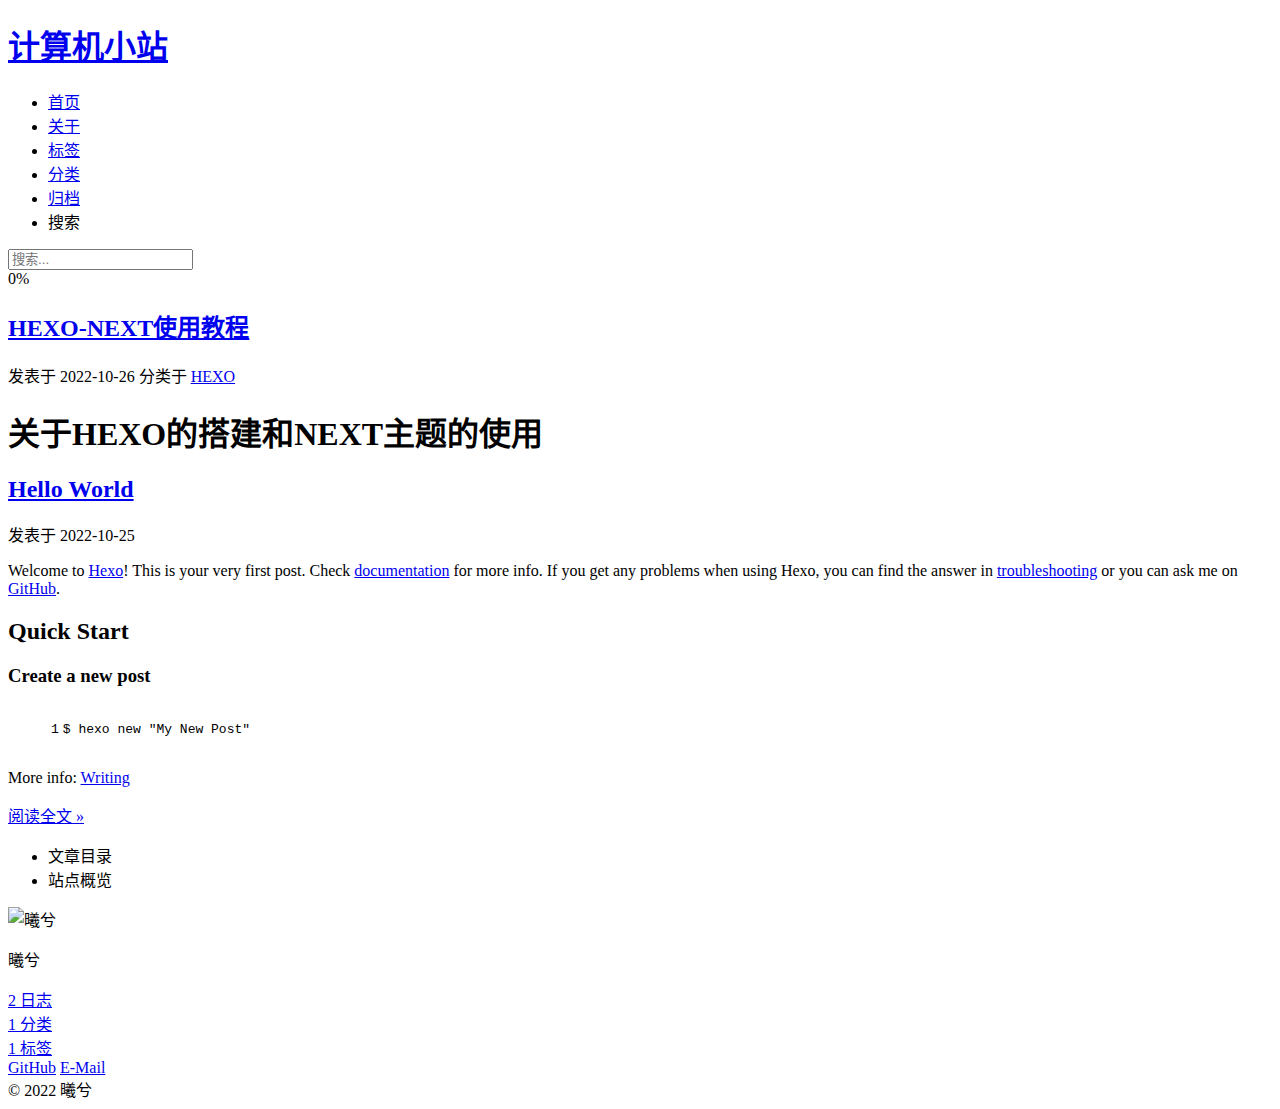
==== commit ffb54a99: "Site updated: 2022-10-26 20:30:25" ====
--- a/index.html
+++ b/index.html
@@ -5,30 +5,30 @@
 <meta name="viewport" content="width=device-width, initial-scale=1, maximum-scale=2">
 <meta name="theme-color" content="#222">
 <meta name="generator" content="Hexo 5.4.2">
-  <link rel="apple-touch-icon" sizes="180x180" href="/images/apple-touch-icon-next.png">
-  <link rel="icon" type="image/png" sizes="32x32" href="/images/favicon-32x32-next.png">
-  <link rel="icon" type="image/png" sizes="16x16" href="/images/favicon-16x16-next.png">
-  <link rel="mask-icon" href="/images/logo.svg" color="#222">
-
-<link rel="stylesheet" href="/css/main.css">
-
-
-<link rel="stylesheet" href="/lib/font-awesome/css/all.min.css">
+  <link rel="apple-touch-icon" sizes="180x180" href="/xihe.github.io/images/apple-touch-icon-next.png">
+  <link rel="icon" type="image/png" sizes="32x32" href="/xihe.github.io/images/favicon-32x32-next.png">
+  <link rel="icon" type="image/png" sizes="16x16" href="/xihe.github.io/images/favicon-16x16-next.png">
+  <link rel="mask-icon" href="/xihe.github.io/images/logo.svg" color="#222">
+
+<link rel="stylesheet" href="/xihe.github.io/css/main.css">
+
+
+<link rel="stylesheet" href="/xihe.github.io/lib/font-awesome/css/all.min.css">
 
 <script id="hexo-configurations">
     var NexT = window.NexT || {};
-    var CONFIG = {"hostname":"example.com","root":"/","scheme":"Pisces","version":"7.8.0","exturl":false,"sidebar":{"position":"left","display":"post","padding":18,"offset":12,"onmobile":false},"copycode":{"enable":false,"show_result":false,"style":null},"back2top":{"enable":true,"sidebar":false,"scrollpercent":false},"bookmark":{"enable":false,"color":"#222","save":"auto"},"fancybox":false,"mediumzoom":false,"lazyload":false,"pangu":false,"comments":{"style":"tabs","active":null,"storage":true,"lazyload":false,"nav":null},"algolia":{"hits":{"per_page":10},"labels":{"input_placeholder":"Search for Posts","hits_empty":"We didn't find any results for the search: ${query}","hits_stats":"${hits} results found in ${time} ms"}},"localsearch":{"enable":true,"trigger":"auto","top_n_per_article":1,"unescape":false,"preload":false},"motion":{"enable":true,"async":false,"transition":{"post_block":"fadeIn","post_header":"slideDownIn","post_body":"slideDownIn","coll_header":"slideLeftIn","sidebar":"slideUpIn"}},"path":"search.xml"};
+    var CONFIG = {"hostname":"github.com","root":"/xihe.github.io/","scheme":"Pisces","version":"7.8.0","exturl":false,"sidebar":{"position":"left","display":"post","padding":18,"offset":12,"onmobile":false},"copycode":{"enable":false,"show_result":false,"style":null},"back2top":{"enable":true,"sidebar":false,"scrollpercent":false},"bookmark":{"enable":false,"color":"#222","save":"auto"},"fancybox":false,"mediumzoom":false,"lazyload":false,"pangu":false,"comments":{"style":"tabs","active":null,"storage":true,"lazyload":false,"nav":null},"algolia":{"hits":{"per_page":10},"labels":{"input_placeholder":"Search for Posts","hits_empty":"We didn't find any results for the search: ${query}","hits_stats":"${hits} results found in ${time} ms"}},"localsearch":{"enable":true,"trigger":"auto","top_n_per_article":1,"unescape":false,"preload":false},"motion":{"enable":true,"async":false,"transition":{"post_block":"fadeIn","post_header":"slideDownIn","post_body":"slideDownIn","coll_header":"slideLeftIn","sidebar":"slideUpIn"}},"path":"search.xml"};
   </script>
 
   <meta property="og:type" content="website">
 <meta property="og:title" content="计算机小站">
-<meta property="og:url" content="http://example.com/index.html">
+<meta property="og:url" content="https://github.com/xuanjiYUU/xihe.github.io.git/index.html">
 <meta property="og:site_name" content="计算机小站">
 <meta property="og:locale" content="zh_CN">
 <meta property="article:author" content="曦兮">
 <meta name="twitter:card" content="summary">
 
-<link rel="canonical" href="http://example.com/">
+<link rel="canonical" href="https://github.com/xuanjiYUU/xihe.github.io.git/">
 
 
 <script id="page-configurations">
@@ -90,7 +90,7 @@
 
   <div class="site-meta">
 
-    <a href="/" class="brand" rel="start">
+    <a href="/xihe.github.io/" class="brand" rel="start">
       <span class="logo-line-before"><i></i></span>
       <h1 class="site-title">计算机小站</h1>
       <span class="logo-line-after"><i></i></span>
@@ -111,27 +111,27 @@
   <ul id="menu" class="main-menu menu">
         <li class="menu-item menu-item-home">
 
-    <a href="/" rel="section"><i class="fa fa-home fa-fw"></i>首页</a>
+    <a href="/xihe.github.io/" rel="section"><i class="fa fa-home fa-fw"></i>首页</a>
 
   </li>
         <li class="menu-item menu-item-about">
 
-    <a href="/about/" rel="section"><i class="fa fa-user fa-fw"></i>关于</a>
+    <a href="/xihe.github.io/about/" rel="section"><i class="fa fa-user fa-fw"></i>关于</a>
 
   </li>
         <li class="menu-item menu-item-tags">
 
-    <a href="/tags/" rel="section"><i class="fa fa-tags fa-fw"></i>标签</a>
+    <a href="/xihe.github.io/tags/" rel="section"><i class="fa fa-tags fa-fw"></i>标签</a>
 
   </li>
         <li class="menu-item menu-item-categories">
 
-    <a href="/categories/" rel="section"><i class="fa fa-th fa-fw"></i>分类</a>
+    <a href="/xihe.github.io/categories/" rel="section"><i class="fa fa-th fa-fw"></i>分类</a>
 
   </li>
         <li class="menu-item menu-item-archives">
 
-    <a href="/archives/" rel="section"><i class="fa fa-archive fa-fw"></i>归档</a>
+    <a href="/xihe.github.io/archives/" rel="section"><i class="fa fa-archive fa-fw"></i>归档</a>
 
   </li>
       <li class="menu-item menu-item-search">
@@ -188,10 +188,10 @@
   
   
   <article itemscope itemtype="http://schema.org/Article" class="post-block" lang="zh-CN">
-    <link itemprop="mainEntityOfPage" href="http://example.com/2022/10/26/HEXO-NEXT%E4%BD%BF%E7%94%A8%E6%95%99%E7%A8%8B/">
+    <link itemprop="mainEntityOfPage" href="https://github.com/xuanjiYUU/xihe.github.io.git/2022/10/26/HEXO-NEXT%E4%BD%BF%E7%94%A8%E6%95%99%E7%A8%8B/">
 
     <span hidden itemprop="author" itemscope itemtype="http://schema.org/Person">
-      <meta itemprop="image" content="/images/avatar.jpg">
+      <meta itemprop="image" content="/xihe.github.io/images/avatar.jpg">
       <meta itemprop="name" content="曦兮">
       <meta itemprop="description" content="">
     </span>
@@ -202,7 +202,7 @@
       <header class="post-header">
         <h2 class="post-title" itemprop="name headline">
           
-            <a href="/2022/10/26/HEXO-NEXT%E4%BD%BF%E7%94%A8%E6%95%99%E7%A8%8B/" class="post-title-link" itemprop="url">HEXO-NEXT使用教程</a>
+            <a href="/xihe.github.io/2022/10/26/HEXO-NEXT%E4%BD%BF%E7%94%A8%E6%95%99%E7%A8%8B/" class="post-title-link" itemprop="url">HEXO-NEXT使用教程</a>
         </h2>
 
         <div class="post-meta">
@@ -221,7 +221,7 @@
               </span>
               <span class="post-meta-item-text">分类于</span>
                 <span itemprop="about" itemscope itemtype="http://schema.org/Thing">
-                  <a href="/categories/HEXO/" itemprop="url" rel="index"><span itemprop="name">HEXO</span></a>
+                  <a href="/xihe.github.io/categories/HEXO/" itemprop="url" rel="index"><span itemprop="name">HEXO</span></a>
                 </span>
             </span>
 
@@ -255,10 +255,10 @@
   
   
   <article itemscope itemtype="http://schema.org/Article" class="post-block" lang="zh-CN">
-    <link itemprop="mainEntityOfPage" href="http://example.com/2022/10/25/hello-world/">
+    <link itemprop="mainEntityOfPage" href="https://github.com/xuanjiYUU/xihe.github.io.git/2022/10/25/hello-world/">
 
     <span hidden itemprop="author" itemscope itemtype="http://schema.org/Person">
-      <meta itemprop="image" content="/images/avatar.jpg">
+      <meta itemprop="image" content="/xihe.github.io/images/avatar.jpg">
       <meta itemprop="name" content="曦兮">
       <meta itemprop="description" content="">
     </span>
@@ -269,7 +269,7 @@
       <header class="post-header">
         <h2 class="post-title" itemprop="name headline">
           
-            <a href="/2022/10/25/hello-world/" class="post-title-link" itemprop="url">Hello World</a>
+            <a href="/xihe.github.io/2022/10/25/hello-world/" class="post-title-link" itemprop="url">Hello World</a>
         </h2>
 
         <div class="post-meta">
@@ -293,13 +293,13 @@
     <div class="post-body" itemprop="articleBody">
 
       
-          <p>Welcome to <a target="_blank" rel="noopener" href="https://hexo.io/">Hexo</a>! This is your very first post. Check <a target="_blank" rel="noopener" href="https://hexo.io/docs/">documentation</a> for more info. If you get any problems when using Hexo, you can find the answer in <a target="_blank" rel="noopener" href="https://hexo.io/docs/troubleshooting.html">troubleshooting</a> or you can ask me on <a target="_blank" rel="noopener" href="https://github.com/hexojs/hexo/issues">GitHub</a>.</p>
+          <p>Welcome to <a target="_blank" rel="noopener" href="https://hexo.io/">Hexo</a>! This is your very first post. Check <a target="_blank" rel="noopener" href="https://hexo.io/docs/">documentation</a> for more info. If you get any problems when using Hexo, you can find the answer in <a target="_blank" rel="noopener" href="https://hexo.io/docs/troubleshooting.html">troubleshooting</a> or you can ask me on <a href="https://github.com/hexojs/hexo/issues">GitHub</a>.</p>
 <h2 id="Quick-Start"><a href="#Quick-Start" class="headerlink" title="Quick Start"></a>Quick Start</h2><h3 id="Create-a-new-post"><a href="#Create-a-new-post" class="headerlink" title="Create a new post"></a>Create a new post</h3><figure class="highlight bash"><table><tr><td class="gutter"><pre><span class="line">1</span><br></pre></td><td class="code"><pre><span class="line">$ hexo new <span class="string">&quot;My New Post&quot;</span></span><br></pre></td></tr></table></figure>
 
 <p>More info: <a target="_blank" rel="noopener" href="https://hexo.io/docs/writing.html">Writing</a></p>
           <!--noindex-->
             <div class="post-button">
-              <a class="btn" href="/2022/10/25/hello-world/#more" rel="contents">
+              <a class="btn" href="/xihe.github.io/2022/10/25/hello-world/#more" rel="contents">
                 阅读全文 &raquo;
               </a>
             </div>
@@ -378,27 +378,27 @@
       <div class="site-overview-wrap sidebar-panel">
         <div class="site-author motion-element" itemprop="author" itemscope itemtype="http://schema.org/Person">
     <img class="site-author-image" itemprop="image" alt="曦兮"
-      src="/images/avatar.jpg">
+      src="/xihe.github.io/images/avatar.jpg">
   <p class="site-author-name" itemprop="name">曦兮</p>
   <div class="site-description" itemprop="description"></div>
 </div>
 <div class="site-state-wrap motion-element">
   <nav class="site-state">
       <div class="site-state-item site-state-posts">
-          <a href="/archives/">
+          <a href="/xihe.github.io/archives/">
         
           <span class="site-state-item-count">2</span>
           <span class="site-state-item-name">日志</span>
         </a>
       </div>
       <div class="site-state-item site-state-categories">
-            <a href="/categories/">
+            <a href="/xihe.github.io/categories/">
           
         <span class="site-state-item-count">1</span>
         <span class="site-state-item-name">分类</span></a>
       </div>
       <div class="site-state-item site-state-tags">
-            <a href="/tags/">
+            <a href="/xihe.github.io/tags/">
           
         <span class="site-state-item-count">1</span>
         <span class="site-state-item-name">标签</span></a>
@@ -407,7 +407,7 @@
 </div>
   <div class="links-of-author motion-element">
       <span class="links-of-author-item">
-        <a href="https://github.com/xuanjiYUU?tab=repositories" title="GitHub → https:&#x2F;&#x2F;github.com&#x2F;xuanjiYUU?tab&#x3D;repositories" rel="noopener" target="_blank"><i class="fab fa-github fa-fw"></i>GitHub</a>
+        <a href="https://github.com/xuanjiYUU?tab=repositories" title="GitHub → https:&#x2F;&#x2F;github.com&#x2F;xuanjiYUU?tab&#x3D;repositories"><i class="fab fa-github fa-fw"></i>GitHub</a>
       </span>
       <span class="links-of-author-item">
         <a href="mailto:lemonyx1016@gmail.com" title="E-Mail → mailto:lemonyx1016@gmail.com" rel="noopener" target="_blank"><i class="fa fa-envelope fa-fw"></i>E-Mail</a>
@@ -470,30 +470,30 @@
   </div>
 
   
-  <script src="/lib/anime.min.js"></script>
-  <script src="/lib/velocity/velocity.min.js"></script>
-  <script src="/lib/velocity/velocity.ui.min.js"></script>
-
-<script src="/js/utils.js"></script>
-
-<script src="/js/motion.js"></script>
-
-
-<script src="/js/schemes/pisces.js"></script>
-
-
-<script src="/js/next-boot.js"></script>
-
-
-
-
-  
-
-
-
-
-  
-<script src="/js/local-search.js"></script>
+  <script src="/xihe.github.io/lib/anime.min.js"></script>
+  <script src="/xihe.github.io/lib/velocity/velocity.min.js"></script>
+  <script src="/xihe.github.io/lib/velocity/velocity.ui.min.js"></script>
+
+<script src="/xihe.github.io/js/utils.js"></script>
+
+<script src="/xihe.github.io/js/motion.js"></script>
+
+
+<script src="/xihe.github.io/js/schemes/pisces.js"></script>
+
+
+<script src="/xihe.github.io/js/next-boot.js"></script>
+
+
+
+
+  
+
+
+
+
+  
+<script src="/xihe.github.io/js/local-search.js"></script>
 
 
 
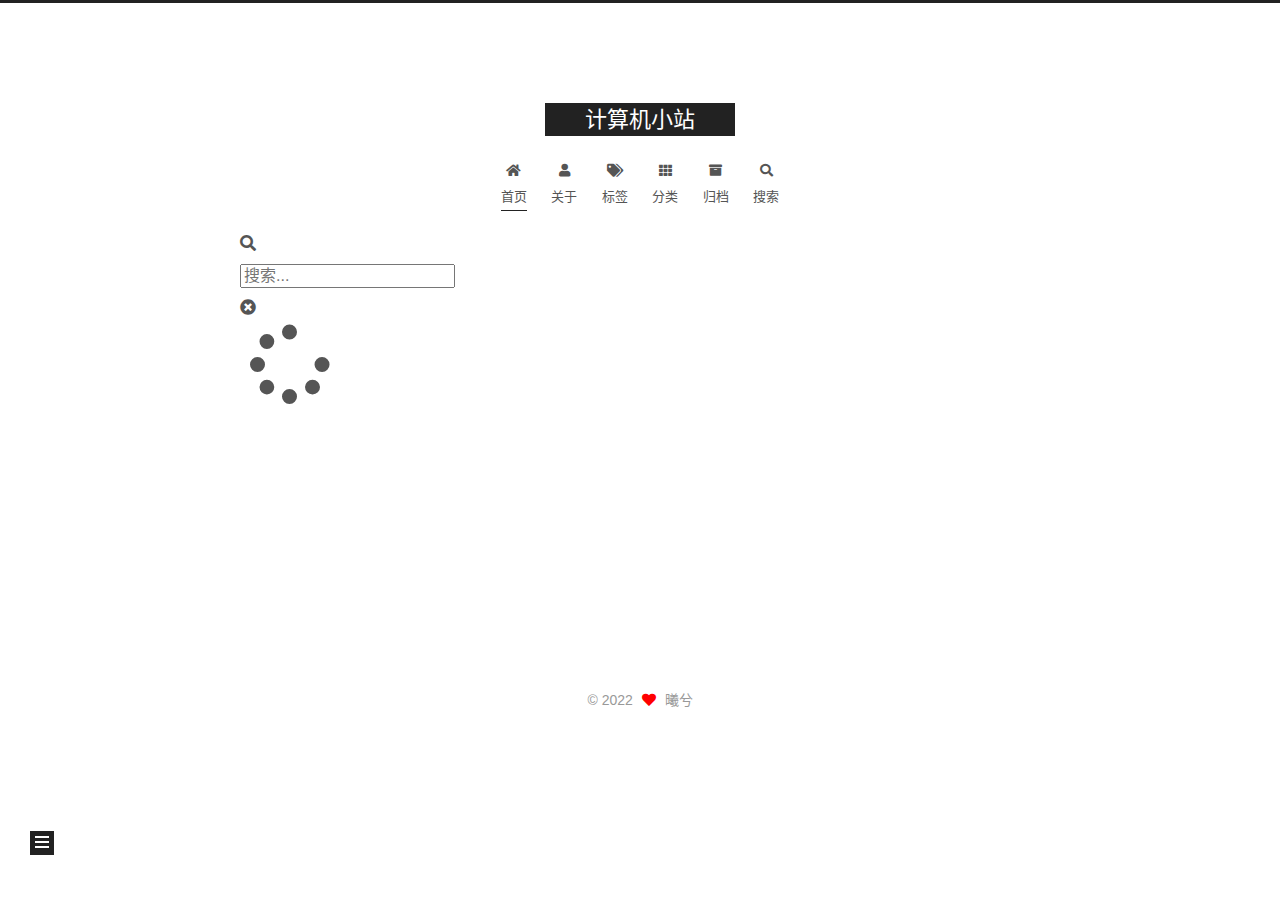
==== commit 58268a6a: "Site updated: 2022-10-26 21:51:07" ====
--- a/index.html
+++ b/index.html
@@ -5,30 +5,30 @@
 <meta name="viewport" content="width=device-width, initial-scale=1, maximum-scale=2">
 <meta name="theme-color" content="#222">
 <meta name="generator" content="Hexo 5.4.2">
-  <link rel="apple-touch-icon" sizes="180x180" href="/xihe.github.io/images/apple-touch-icon-next.png">
-  <link rel="icon" type="image/png" sizes="32x32" href="/xihe.github.io/images/favicon-32x32-next.png">
-  <link rel="icon" type="image/png" sizes="16x16" href="/xihe.github.io/images/favicon-16x16-next.png">
-  <link rel="mask-icon" href="/xihe.github.io/images/logo.svg" color="#222">
-
-<link rel="stylesheet" href="/xihe.github.io/css/main.css">
-
-
-<link rel="stylesheet" href="/xihe.github.io/lib/font-awesome/css/all.min.css">
+  <link rel="apple-touch-icon" sizes="180x180" href="/images/apple-touch-icon-next.png">
+  <link rel="icon" type="image/png" sizes="32x32" href="/images/favicon-32x32-next.png">
+  <link rel="icon" type="image/png" sizes="16x16" href="/images/favicon-16x16-next.png">
+  <link rel="mask-icon" href="/images/logo.svg" color="#222">
+
+<link rel="stylesheet" href="/css/main.css">
+
+
+<link rel="stylesheet" href="/lib/font-awesome/css/all.min.css">
 
 <script id="hexo-configurations">
     var NexT = window.NexT || {};
-    var CONFIG = {"hostname":"github.com","root":"/xihe.github.io/","scheme":"Pisces","version":"7.8.0","exturl":false,"sidebar":{"position":"left","display":"post","padding":18,"offset":12,"onmobile":false},"copycode":{"enable":false,"show_result":false,"style":null},"back2top":{"enable":true,"sidebar":false,"scrollpercent":false},"bookmark":{"enable":false,"color":"#222","save":"auto"},"fancybox":false,"mediumzoom":false,"lazyload":false,"pangu":false,"comments":{"style":"tabs","active":null,"storage":true,"lazyload":false,"nav":null},"algolia":{"hits":{"per_page":10},"labels":{"input_placeholder":"Search for Posts","hits_empty":"We didn't find any results for the search: ${query}","hits_stats":"${hits} results found in ${time} ms"}},"localsearch":{"enable":true,"trigger":"auto","top_n_per_article":1,"unescape":false,"preload":false},"motion":{"enable":true,"async":false,"transition":{"post_block":"fadeIn","post_header":"slideDownIn","post_body":"slideDownIn","coll_header":"slideLeftIn","sidebar":"slideUpIn"}},"path":"search.xml"};
+    var CONFIG = {"hostname":"www.example.com","root":"/","scheme":"Pisces","version":"7.8.0","exturl":false,"sidebar":{"position":"left","display":"post","padding":18,"offset":12,"onmobile":false},"copycode":{"enable":false,"show_result":false,"style":null},"back2top":{"enable":true,"sidebar":false,"scrollpercent":false},"bookmark":{"enable":false,"color":"#222","save":"auto"},"fancybox":false,"mediumzoom":false,"lazyload":false,"pangu":false,"comments":{"style":"tabs","active":null,"storage":true,"lazyload":false,"nav":null},"algolia":{"hits":{"per_page":10},"labels":{"input_placeholder":"Search for Posts","hits_empty":"We didn't find any results for the search: ${query}","hits_stats":"${hits} results found in ${time} ms"}},"localsearch":{"enable":true,"trigger":"auto","top_n_per_article":1,"unescape":false,"preload":false},"motion":{"enable":true,"async":false,"transition":{"post_block":"fadeIn","post_header":"slideDownIn","post_body":"slideDownIn","coll_header":"slideLeftIn","sidebar":"slideUpIn"}},"path":"search.xml"};
   </script>
 
   <meta property="og:type" content="website">
 <meta property="og:title" content="计算机小站">
-<meta property="og:url" content="https://github.com/xuanjiYUU/xihe.github.io.git/index.html">
+<meta property="og:url" content="http://www.example.com/index.html">
 <meta property="og:site_name" content="计算机小站">
 <meta property="og:locale" content="zh_CN">
 <meta property="article:author" content="曦兮">
 <meta name="twitter:card" content="summary">
 
-<link rel="canonical" href="https://github.com/xuanjiYUU/xihe.github.io.git/">
+<link rel="canonical" href="http://www.example.com/">
 
 
 <script id="page-configurations">
@@ -90,7 +90,7 @@
 
   <div class="site-meta">
 
-    <a href="/xihe.github.io/" class="brand" rel="start">
+    <a href="/" class="brand" rel="start">
       <span class="logo-line-before"><i></i></span>
       <h1 class="site-title">计算机小站</h1>
       <span class="logo-line-after"><i></i></span>
@@ -111,27 +111,27 @@
   <ul id="menu" class="main-menu menu">
         <li class="menu-item menu-item-home">
 
-    <a href="/xihe.github.io/" rel="section"><i class="fa fa-home fa-fw"></i>首页</a>
+    <a href="/" rel="section"><i class="fa fa-home fa-fw"></i>首页</a>
 
   </li>
         <li class="menu-item menu-item-about">
 
-    <a href="/xihe.github.io/about/" rel="section"><i class="fa fa-user fa-fw"></i>关于</a>
+    <a href="/about/" rel="section"><i class="fa fa-user fa-fw"></i>关于</a>
 
   </li>
         <li class="menu-item menu-item-tags">
 
-    <a href="/xihe.github.io/tags/" rel="section"><i class="fa fa-tags fa-fw"></i>标签</a>
+    <a href="/tags/" rel="section"><i class="fa fa-tags fa-fw"></i>标签</a>
 
   </li>
         <li class="menu-item menu-item-categories">
 
-    <a href="/xihe.github.io/categories/" rel="section"><i class="fa fa-th fa-fw"></i>分类</a>
+    <a href="/categories/" rel="section"><i class="fa fa-th fa-fw"></i>分类</a>
 
   </li>
         <li class="menu-item menu-item-archives">
 
-    <a href="/xihe.github.io/archives/" rel="section"><i class="fa fa-archive fa-fw"></i>归档</a>
+    <a href="/archives/" rel="section"><i class="fa fa-archive fa-fw"></i>归档</a>
 
   </li>
       <li class="menu-item menu-item-search">
@@ -188,10 +188,10 @@
   
   
   <article itemscope itemtype="http://schema.org/Article" class="post-block" lang="zh-CN">
-    <link itemprop="mainEntityOfPage" href="https://github.com/xuanjiYUU/xihe.github.io.git/2022/10/26/HEXO-NEXT%E4%BD%BF%E7%94%A8%E6%95%99%E7%A8%8B/">
+    <link itemprop="mainEntityOfPage" href="http://www.example.com/2022/10/26/C-%E8%99%9A%E5%87%BD%E6%95%B0%E7%9B%B8%E5%85%B3/">
 
     <span hidden itemprop="author" itemscope itemtype="http://schema.org/Person">
-      <meta itemprop="image" content="/xihe.github.io/images/avatar.jpg">
+      <meta itemprop="image" content="/images/avatar.jpg">
       <meta itemprop="name" content="曦兮">
       <meta itemprop="description" content="">
     </span>
@@ -202,7 +202,7 @@
       <header class="post-header">
         <h2 class="post-title" itemprop="name headline">
           
-            <a href="/xihe.github.io/2022/10/26/HEXO-NEXT%E4%BD%BF%E7%94%A8%E6%95%99%E7%A8%8B/" class="post-title-link" itemprop="url">HEXO-NEXT使用教程</a>
+            <a href="/2022/10/26/C-%E8%99%9A%E5%87%BD%E6%95%B0%E7%9B%B8%E5%85%B3/" class="post-title-link" itemprop="url">C++虚函数相关</a>
         </h2>
 
         <div class="post-meta">
@@ -211,18 +211,8 @@
                 <i class="far fa-calendar"></i>
               </span>
               <span class="post-meta-item-text">发表于</span>
-              
-
-              <time title="创建时间：2022-10-26 15:31:39 / 修改时间：15:35:02" itemprop="dateCreated datePublished" datetime="2022-10-26T15:31:39+08:00">2022-10-26</time>
-            </span>
-            <span class="post-meta-item">
-              <span class="post-meta-item-icon">
-                <i class="far fa-folder"></i>
-              </span>
-              <span class="post-meta-item-text">分类于</span>
-                <span itemprop="about" itemscope itemtype="http://schema.org/Thing">
-                  <a href="/xihe.github.io/categories/HEXO/" itemprop="url" rel="index"><span itemprop="name">HEXO</span></a>
-                </span>
+
+              <time title="创建时间：2022-10-26 21:42:25" itemprop="dateCreated datePublished" datetime="2022-10-26T21:42:25+08:00">2022-10-26</time>
             </span>
 
           
@@ -236,75 +226,7 @@
     <div class="post-body" itemprop="articleBody">
 
       
-          <h1 id="关于HEXO的搭建和NEXT主题的使用"><a href="#关于HEXO的搭建和NEXT主题的使用" class="headerlink" title="关于HEXO的搭建和NEXT主题的使用"></a>关于HEXO的搭建和NEXT主题的使用</h1>
-      
-    </div>
-
-    
-    
-    
-      <footer class="post-footer">
-        <div class="post-eof"></div>
-      </footer>
-  </article>
-  
-  
-  
-
-      
-  
-  
-  <article itemscope itemtype="http://schema.org/Article" class="post-block" lang="zh-CN">
-    <link itemprop="mainEntityOfPage" href="https://github.com/xuanjiYUU/xihe.github.io.git/2022/10/25/hello-world/">
-
-    <span hidden itemprop="author" itemscope itemtype="http://schema.org/Person">
-      <meta itemprop="image" content="/xihe.github.io/images/avatar.jpg">
-      <meta itemprop="name" content="曦兮">
-      <meta itemprop="description" content="">
-    </span>
-
-    <span hidden itemprop="publisher" itemscope itemtype="http://schema.org/Organization">
-      <meta itemprop="name" content="计算机小站">
-    </span>
-      <header class="post-header">
-        <h2 class="post-title" itemprop="name headline">
-          
-            <a href="/xihe.github.io/2022/10/25/hello-world/" class="post-title-link" itemprop="url">Hello World</a>
-        </h2>
-
-        <div class="post-meta">
-            <span class="post-meta-item">
-              <span class="post-meta-item-icon">
-                <i class="far fa-calendar"></i>
-              </span>
-              <span class="post-meta-item-text">发表于</span>
-
-              <time title="创建时间：2022-10-25 21:57:47" itemprop="dateCreated datePublished" datetime="2022-10-25T21:57:47+08:00">2022-10-25</time>
-            </span>
-
-          
-
-        </div>
-      </header>
-
-    
-    
-    
-    <div class="post-body" itemprop="articleBody">
-
-      
-          <p>Welcome to <a target="_blank" rel="noopener" href="https://hexo.io/">Hexo</a>! This is your very first post. Check <a target="_blank" rel="noopener" href="https://hexo.io/docs/">documentation</a> for more info. If you get any problems when using Hexo, you can find the answer in <a target="_blank" rel="noopener" href="https://hexo.io/docs/troubleshooting.html">troubleshooting</a> or you can ask me on <a href="https://github.com/hexojs/hexo/issues">GitHub</a>.</p>
-<h2 id="Quick-Start"><a href="#Quick-Start" class="headerlink" title="Quick Start"></a>Quick Start</h2><h3 id="Create-a-new-post"><a href="#Create-a-new-post" class="headerlink" title="Create a new post"></a>Create a new post</h3><figure class="highlight bash"><table><tr><td class="gutter"><pre><span class="line">1</span><br></pre></td><td class="code"><pre><span class="line">$ hexo new <span class="string">&quot;My New Post&quot;</span></span><br></pre></td></tr></table></figure>
-
-<p>More info: <a target="_blank" rel="noopener" href="https://hexo.io/docs/writing.html">Writing</a></p>
-          <!--noindex-->
-            <div class="post-button">
-              <a class="btn" href="/xihe.github.io/2022/10/25/hello-world/#more" rel="contents">
-                阅读全文 &raquo;
-              </a>
-            </div>
-          <!--/noindex-->
-        
+          
       
     </div>
 
@@ -378,36 +300,24 @@
       <div class="site-overview-wrap sidebar-panel">
         <div class="site-author motion-element" itemprop="author" itemscope itemtype="http://schema.org/Person">
     <img class="site-author-image" itemprop="image" alt="曦兮"
-      src="/xihe.github.io/images/avatar.jpg">
+      src="/images/avatar.jpg">
   <p class="site-author-name" itemprop="name">曦兮</p>
   <div class="site-description" itemprop="description"></div>
 </div>
 <div class="site-state-wrap motion-element">
   <nav class="site-state">
       <div class="site-state-item site-state-posts">
-          <a href="/xihe.github.io/archives/">
+          <a href="/archives/">
         
-          <span class="site-state-item-count">2</span>
+          <span class="site-state-item-count">1</span>
           <span class="site-state-item-name">日志</span>
         </a>
       </div>
-      <div class="site-state-item site-state-categories">
-            <a href="/xihe.github.io/categories/">
-          
-        <span class="site-state-item-count">1</span>
-        <span class="site-state-item-name">分类</span></a>
-      </div>
-      <div class="site-state-item site-state-tags">
-            <a href="/xihe.github.io/tags/">
-          
-        <span class="site-state-item-count">1</span>
-        <span class="site-state-item-name">标签</span></a>
-      </div>
   </nav>
 </div>
   <div class="links-of-author motion-element">
       <span class="links-of-author-item">
-        <a href="https://github.com/xuanjiYUU?tab=repositories" title="GitHub → https:&#x2F;&#x2F;github.com&#x2F;xuanjiYUU?tab&#x3D;repositories"><i class="fab fa-github fa-fw"></i>GitHub</a>
+        <a href="https://github.com/xuanjiYUU?tab=repositories" title="GitHub → https:&#x2F;&#x2F;github.com&#x2F;xuanjiYUU?tab&#x3D;repositories" rel="noopener" target="_blank"><i class="fab fa-github fa-fw"></i>GitHub</a>
       </span>
       <span class="links-of-author-item">
         <a href="mailto:lemonyx1016@gmail.com" title="E-Mail → mailto:lemonyx1016@gmail.com" rel="noopener" target="_blank"><i class="fa fa-envelope fa-fw"></i>E-Mail</a>
@@ -470,30 +380,30 @@
   </div>
 
   
-  <script src="/xihe.github.io/lib/anime.min.js"></script>
-  <script src="/xihe.github.io/lib/velocity/velocity.min.js"></script>
-  <script src="/xihe.github.io/lib/velocity/velocity.ui.min.js"></script>
-
-<script src="/xihe.github.io/js/utils.js"></script>
-
-<script src="/xihe.github.io/js/motion.js"></script>
-
-
-<script src="/xihe.github.io/js/schemes/pisces.js"></script>
-
-
-<script src="/xihe.github.io/js/next-boot.js"></script>
-
-
-
-
-  
-
-
-
-
-  
-<script src="/xihe.github.io/js/local-search.js"></script>
+  <script src="/lib/anime.min.js"></script>
+  <script src="/lib/velocity/velocity.min.js"></script>
+  <script src="/lib/velocity/velocity.ui.min.js"></script>
+
+<script src="/js/utils.js"></script>
+
+<script src="/js/motion.js"></script>
+
+
+<script src="/js/schemes/pisces.js"></script>
+
+
+<script src="/js/next-boot.js"></script>
+
+
+
+
+  
+
+
+
+
+  
+<script src="/js/local-search.js"></script>
 
 
 
--- a/css/main.css
+++ b/css/main.css
@@ -0,0 +1,2291 @@
+:root {
+  --body-bg-color: #fff;
+  --content-bg-color: #fff;
+  --card-bg-color: #f5f5f5;
+  --text-color: #555;
+  --blockquote-color: #666;
+  --link-color: #555;
+  --link-hover-color: #222;
+  --brand-color: #fff;
+  --brand-hover-color: #fff;
+  --table-row-odd-bg-color: #f9f9f9;
+  --table-row-hover-bg-color: #f5f5f5;
+  --menu-item-bg-color: #f5f5f5;
+  --btn-default-bg: #222;
+  --btn-default-color: #fff;
+  --btn-default-border-color: #222;
+  --btn-default-hover-bg: #fff;
+  --btn-default-hover-color: #222;
+  --btn-default-hover-border-color: #222;
+}
+html {
+  line-height: 1.15; /* 1 */
+  -webkit-text-size-adjust: 100%; /* 2 */
+}
+body {
+  margin: 0;
+}
+main {
+  display: block;
+}
+h1 {
+  font-size: 2em;
+  margin: 0.67em 0;
+}
+hr {
+  box-sizing: content-box; /* 1 */
+  height: 0; /* 1 */
+  overflow: visible; /* 2 */
+}
+pre {
+  font-family: monospace, monospace; /* 1 */
+  font-size: 1em; /* 2 */
+}
+a {
+  background: transparent;
+}
+abbr[title] {
+  border-bottom: none; /* 1 */
+  text-decoration: underline; /* 2 */
+  text-decoration: underline dotted; /* 2 */
+}
+b,
+strong {
+  font-weight: bolder;
+}
+code,
+kbd,
+samp {
+  font-family: monospace, monospace; /* 1 */
+  font-size: 1em; /* 2 */
+}
+small {
+  font-size: 80%;
+}
+sub,
+sup {
+  font-size: 75%;
+  line-height: 0;
+  position: relative;
+  vertical-align: baseline;
+}
+sub {
+  bottom: -0.25em;
+}
+sup {
+  top: -0.5em;
+}
+img {
+  border-style: none;
+}
+button,
+input,
+optgroup,
+select,
+textarea {
+  font-family: inherit; /* 1 */
+  font-size: 100%; /* 1 */
+  line-height: 1.15; /* 1 */
+  margin: 0; /* 2 */
+}
+button,
+input {
+/* 1 */
+  overflow: visible;
+}
+button,
+select {
+/* 1 */
+  text-transform: none;
+}
+button,
+[type='button'],
+[type='reset'],
+[type='submit'] {
+  -webkit-appearance: button;
+}
+button::-moz-focus-inner,
+[type='button']::-moz-focus-inner,
+[type='reset']::-moz-focus-inner,
+[type='submit']::-moz-focus-inner {
+  border-style: none;
+  padding: 0;
+}
+button:-moz-focusring,
+[type='button']:-moz-focusring,
+[type='reset']:-moz-focusring,
+[type='submit']:-moz-focusring {
+  outline: 1px dotted ButtonText;
+}
+fieldset {
+  padding: 0.35em 0.75em 0.625em;
+}
+legend {
+  box-sizing: border-box; /* 1 */
+  color: inherit; /* 2 */
+  display: table; /* 1 */
+  max-width: 100%; /* 1 */
+  padding: 0; /* 3 */
+  white-space: normal; /* 1 */
+}
+progress {
+  vertical-align: baseline;
+}
+textarea {
+  overflow: auto;
+}
+[type='checkbox'],
+[type='radio'] {
+  box-sizing: border-box; /* 1 */
+  padding: 0; /* 2 */
+}
+[type='number']::-webkit-inner-spin-button,
+[type='number']::-webkit-outer-spin-button {
+  height: auto;
+}
+[type='search'] {
+  outline-offset: -2px; /* 2 */
+  -webkit-appearance: textfield; /* 1 */
+}
+[type='search']::-webkit-search-decoration {
+  -webkit-appearance: none;
+}
+::-webkit-file-upload-button {
+  font: inherit; /* 2 */
+  -webkit-appearance: button; /* 1 */
+}
+details {
+  display: block;
+}
+summary {
+  display: list-item;
+}
+template {
+  display: none;
+}
+[hidden] {
+  display: none;
+}
+::selection {
+  background: #262a30;
+  color: #eee;
+}
+html,
+body {
+  height: 100%;
+}
+body {
+  background: var(--body-bg-color);
+  color: var(--text-color);
+  font-family: 'Lato', "PingFang SC", "Microsoft YaHei", sans-serif;
+  font-size: 1em;
+  line-height: 2;
+}
+@media (max-width: 991px) {
+  body {
+    padding-left: 0 !important;
+    padding-right: 0 !important;
+  }
+}
+h1,
+h2,
+h3,
+h4,
+h5,
+h6 {
+  font-family: 'Lato', "PingFang SC", "Microsoft YaHei", sans-serif;
+  font-weight: bold;
+  line-height: 1.5;
+  margin: 20px 0 15px;
+}
+h1 {
+  font-size: 1.5em;
+}
+h2 {
+  font-size: 1.375em;
+}
+h3 {
+  font-size: 1.25em;
+}
+h4 {
+  font-size: 1.125em;
+}
+h5 {
+  font-size: 1em;
+}
+h6 {
+  font-size: 0.875em;
+}
+p {
+  margin: 0 0 20px 0;
+}
+a,
+span.exturl {
+  border-bottom: 1px solid #999;
+  color: var(--link-color);
+  outline: 0;
+  text-decoration: none;
+  overflow-wrap: break-word;
+  word-wrap: break-word;
+  cursor: pointer;
+}
+a:hover,
+span.exturl:hover {
+  border-bottom-color: var(--link-hover-color);
+  color: var(--link-hover-color);
+}
+iframe,
+img,
+video {
+  display: block;
+  margin-left: auto;
+  margin-right: auto;
+  max-width: 100%;
+}
+hr {
+  background-image: repeating-linear-gradient(-45deg, #ddd, #ddd 4px, transparent 4px, transparent 8px);
+  border: 0;
+  height: 3px;
+  margin: 40px 0;
+}
+blockquote {
+  border-left: 4px solid #ddd;
+  color: var(--blockquote-color);
+  margin: 0;
+  padding: 0 15px;
+}
+blockquote cite::before {
+  content: '-';
+  padding: 0 5px;
+}
+dt {
+  font-weight: bold;
+}
+dd {
+  margin: 0;
+  padding: 0;
+}
+kbd {
+  background-color: #f5f5f5;
+  background-image: linear-gradient(#eee, #fff, #eee);
+  border: 1px solid #ccc;
+  border-radius: 0.2em;
+  box-shadow: 0.1em 0.1em 0.2em rgba(0,0,0,0.1);
+  color: #555;
+  font-family: inherit;
+  padding: 0.1em 0.3em;
+  white-space: nowrap;
+}
+.table-container {
+  overflow: auto;
+}
+table {
+  border-collapse: collapse;
+  border-spacing: 0;
+  font-size: 0.875em;
+  margin: 0 0 20px 0;
+  width: 100%;
+}
+tbody tr:nth-of-type(odd) {
+  background: var(--table-row-odd-bg-color);
+}
+tbody tr:hover {
+  background: var(--table-row-hover-bg-color);
+}
+caption,
+th,
+td {
+  font-weight: normal;
+  padding: 8px;
+  vertical-align: middle;
+}
+th,
+td {
+  border: 1px solid #ddd;
+  border-bottom: 3px solid #ddd;
+}
+th {
+  font-weight: 700;
+  padding-bottom: 10px;
+}
+td {
+  border-bottom-width: 1px;
+}
+.btn {
+  background: var(--btn-default-bg);
+  border: 2px solid var(--btn-default-border-color);
+  border-radius: 0;
+  color: var(--btn-default-color);
+  display: inline-block;
+  font-size: 0.875em;
+  line-height: 2;
+  padding: 0 20px;
+  text-decoration: none;
+  transition-property: background-color;
+  transition-delay: 0s;
+  transition-duration: 0.2s;
+  transition-timing-function: ease-in-out;
+}
+.btn:hover {
+  background: var(--btn-default-hover-bg);
+  border-color: var(--btn-default-hover-border-color);
+  color: var(--btn-default-hover-color);
+}
+.btn + .btn {
+  margin: 0 0 8px 8px;
+}
+.btn .fa-fw {
+  text-align: left;
+  width: 1.285714285714286em;
+}
+.toggle {
+  line-height: 0;
+}
+.toggle .toggle-line {
+  background: #fff;
+  display: inline-block;
+  height: 2px;
+  left: 0;
+  position: relative;
+  top: 0;
+  transition: all 0.4s;
+  vertical-align: top;
+  width: 100%;
+}
+.toggle .toggle-line:not(:first-child) {
+  margin-top: 3px;
+}
+.toggle.toggle-arrow .toggle-line-first {
+  left: 50%;
+  top: 2px;
+  transform: rotate(45deg);
+  width: 50%;
+}
+.toggle.toggle-arrow .toggle-line-middle {
+  left: 2px;
+  width: 90%;
+}
+.toggle.toggle-arrow .toggle-line-last {
+  left: 50%;
+  top: -2px;
+  transform: rotate(-45deg);
+  width: 50%;
+}
+.toggle.toggle-close .toggle-line-first {
+  transform: rotate(-45deg);
+  top: 5px;
+}
+.toggle.toggle-close .toggle-line-middle {
+  opacity: 0;
+}
+.toggle.toggle-close .toggle-line-last {
+  transform: rotate(45deg);
+  top: -5px;
+}
+.highlight,
+pre {
+  background: #f7f7f7;
+  color: #4d4d4c;
+  line-height: 1.6;
+  margin: 0 auto 20px;
+}
+pre,
+code {
+  font-family: consolas, Menlo, monospace, "PingFang SC", "Microsoft YaHei";
+}
+code {
+  background: #eee;
+  border-radius: 3px;
+  color: #555;
+  padding: 2px 4px;
+  overflow-wrap: break-word;
+  word-wrap: break-word;
+}
+.highlight *::selection {
+  background: #d6d6d6;
+}
+.highlight pre {
+  border: 0;
+  margin: 0;
+  padding: 10px 0;
+}
+.highlight table {
+  border: 0;
+  margin: 0;
+  width: auto;
+}
+.highlight td {
+  border: 0;
+  padding: 0;
+}
+.highlight figcaption {
+  background: #eff2f3;
+  color: #4d4d4c;
+  display: flex;
+  font-size: 0.875em;
+  justify-content: space-between;
+  line-height: 1.2;
+  padding: 0.5em;
+}
+.highlight figcaption a {
+  color: #4d4d4c;
+}
+.highlight figcaption a:hover {
+  border-bottom-color: #4d4d4c;
+}
+.highlight .gutter {
+  -moz-user-select: none;
+  -ms-user-select: none;
+  -webkit-user-select: none;
+  user-select: none;
+}
+.highlight .gutter pre {
+  background: #eff2f3;
+  color: #869194;
+  padding-left: 10px;
+  padding-right: 10px;
+  text-align: right;
+}
+.highlight .code pre {
+  background: #f7f7f7;
+  padding-left: 10px;
+  width: 100%;
+}
+.gist table {
+  width: auto;
+}
+.gist table td {
+  border: 0;
+}
+pre {
+  overflow: auto;
+  padding: 10px;
+}
+pre code {
+  background: none;
+  color: #4d4d4c;
+  font-size: 0.875em;
+  padding: 0;
+  text-shadow: none;
+}
+pre .deletion {
+  background: #fdd;
+}
+pre .addition {
+  background: #dfd;
+}
+pre .meta {
+  color: #eab700;
+  -moz-user-select: none;
+  -ms-user-select: none;
+  -webkit-user-select: none;
+  user-select: none;
+}
+pre .comment {
+  color: #8e908c;
+}
+pre .variable,
+pre .attribute,
+pre .tag,
+pre .name,
+pre .regexp,
+pre .ruby .constant,
+pre .xml .tag .title,
+pre .xml .pi,
+pre .xml .doctype,
+pre .html .doctype,
+pre .css .id,
+pre .css .class,
+pre .css .pseudo {
+  color: #c82829;
+}
+pre .number,
+pre .preprocessor,
+pre .built_in,
+pre .builtin-name,
+pre .literal,
+pre .params,
+pre .constant,
+pre .command {
+  color: #f5871f;
+}
+pre .ruby .class .title,
+pre .css .rules .attribute,
+pre .string,
+pre .symbol,
+pre .value,
+pre .inheritance,
+pre .header,
+pre .ruby .symbol,
+pre .xml .cdata,
+pre .special,
+pre .formula {
+  color: #718c00;
+}
+pre .title,
+pre .css .hexcolor {
+  color: #3e999f;
+}
+pre .function,
+pre .python .decorator,
+pre .python .title,
+pre .ruby .function .title,
+pre .ruby .title .keyword,
+pre .perl .sub,
+pre .javascript .title,
+pre .coffeescript .title {
+  color: #4271ae;
+}
+pre .keyword,
+pre .javascript .function {
+  color: #8959a8;
+}
+.blockquote-center {
+  border-left: none;
+  margin: 40px 0;
+  padding: 0;
+  position: relative;
+  text-align: center;
+}
+.blockquote-center .fa {
+  display: block;
+  opacity: 0.6;
+  position: absolute;
+  width: 100%;
+}
+.blockquote-center .fa-quote-left {
+  border-top: 1px solid #ccc;
+  text-align: left;
+  top: -20px;
+}
+.blockquote-center .fa-quote-right {
+  border-bottom: 1px solid #ccc;
+  text-align: right;
+  bottom: -20px;
+}
+.blockquote-center p,
+.blockquote-center div {
+  text-align: center;
+}
+.post-body .group-picture img {
+  margin: 0 auto;
+  padding: 0 3px;
+}
+.group-picture-row {
+  margin-bottom: 6px;
+  overflow: hidden;
+}
+.group-picture-column {
+  float: left;
+  margin-bottom: 10px;
+}
+.post-body .label {
+  color: #555;
+  display: inline;
+  padding: 0 2px;
+}
+.post-body .label.default {
+  background: #f0f0f0;
+}
+.post-body .label.primary {
+  background: #efe6f7;
+}
+.post-body .label.info {
+  background: #e5f2f8;
+}
+.post-body .label.success {
+  background: #e7f4e9;
+}
+.post-body .label.warning {
+  background: #fcf6e1;
+}
+.post-body .label.danger {
+  background: #fae8eb;
+}
+.post-body .tabs {
+  margin-bottom: 20px;
+}
+.post-body .tabs,
+.tabs-comment {
+  display: block;
+  padding-top: 10px;
+  position: relative;
+}
+.post-body .tabs ul.nav-tabs,
+.tabs-comment ul.nav-tabs {
+  display: flex;
+  flex-wrap: wrap;
+  margin: 0;
+  margin-bottom: -1px;
+  padding: 0;
+}
+@media (max-width: 413px) {
+  .post-body .tabs ul.nav-tabs,
+  .tabs-comment ul.nav-tabs {
+    display: block;
+    margin-bottom: 5px;
+  }
+}
+.post-body .tabs ul.nav-tabs li.tab,
+.tabs-comment ul.nav-tabs li.tab {
+  border-bottom: 1px solid #ddd;
+  border-left: 1px solid transparent;
+  border-right: 1px solid transparent;
+  border-top: 3px solid transparent;
+  flex-grow: 1;
+  list-style-type: none;
+  border-radius: 0 0 0 0;
+}
+@media (max-width: 413px) {
+  .post-body .tabs ul.nav-tabs li.tab,
+  .tabs-comment ul.nav-tabs li.tab {
+    border-bottom: 1px solid transparent;
+    border-left: 3px solid transparent;
+    border-right: 1px solid transparent;
+    border-top: 1px solid transparent;
+  }
+}
+@media (max-width: 413px) {
+  .post-body .tabs ul.nav-tabs li.tab,
+  .tabs-comment ul.nav-tabs li.tab {
+    border-radius: 0;
+  }
+}
+.post-body .tabs ul.nav-tabs li.tab a,
+.tabs-comment ul.nav-tabs li.tab a {
+  border-bottom: initial;
+  display: block;
+  line-height: 1.8;
+  outline: 0;
+  padding: 0.25em 0.75em;
+  text-align: center;
+  transition-delay: 0s;
+  transition-duration: 0.2s;
+  transition-timing-function: ease-out;
+}
+.post-body .tabs ul.nav-tabs li.tab a i,
+.tabs-comment ul.nav-tabs li.tab a i {
+  width: 1.285714285714286em;
+}
+.post-body .tabs ul.nav-tabs li.tab.active,
+.tabs-comment ul.nav-tabs li.tab.active {
+  border-bottom: 1px solid transparent;
+  border-left: 1px solid #ddd;
+  border-right: 1px solid #ddd;
+  border-top: 3px solid #fc6423;
+}
+@media (max-width: 413px) {
+  .post-body .tabs ul.nav-tabs li.tab.active,
+  .tabs-comment ul.nav-tabs li.tab.active {
+    border-bottom: 1px solid #ddd;
+    border-left: 3px solid #fc6423;
+    border-right: 1px solid #ddd;
+    border-top: 1px solid #ddd;
+  }
+}
+.post-body .tabs ul.nav-tabs li.tab.active a,
+.tabs-comment ul.nav-tabs li.tab.active a {
+  color: var(--link-color);
+  cursor: default;
+}
+.post-body .tabs .tab-content .tab-pane,
+.tabs-comment .tab-content .tab-pane {
+  border: 1px solid #ddd;
+  border-top: 0;
+  padding: 20px 20px 0 20px;
+  border-radius: 0;
+}
+.post-body .tabs .tab-content .tab-pane:not(.active),
+.tabs-comment .tab-content .tab-pane:not(.active) {
+  display: none;
+}
+.post-body .tabs .tab-content .tab-pane.active,
+.tabs-comment .tab-content .tab-pane.active {
+  display: block;
+}
+.post-body .tabs .tab-content .tab-pane.active:nth-of-type(1),
+.tabs-comment .tab-content .tab-pane.active:nth-of-type(1) {
+  border-radius: 0 0 0 0;
+}
+@media (max-width: 413px) {
+  .post-body .tabs .tab-content .tab-pane.active:nth-of-type(1),
+  .tabs-comment .tab-content .tab-pane.active:nth-of-type(1) {
+    border-radius: 0;
+  }
+}
+.post-body .note {
+  border-radius: 3px;
+  margin-bottom: 20px;
+  padding: 1em;
+  position: relative;
+  border: 1px solid #eee;
+  border-left-width: 5px;
+}
+.post-body .note h2,
+.post-body .note h3,
+.post-body .note h4,
+.post-body .note h5,
+.post-body .note h6 {
+  margin-top: 0;
+  border-bottom: initial;
+  margin-bottom: 0;
+  padding-top: 0;
+}
+.post-body .note p:first-child,
+.post-body .note ul:first-child,
+.post-body .note ol:first-child,
+.post-body .note table:first-child,
+.post-body .note pre:first-child,
+.post-body .note blockquote:first-child,
+.post-body .note img:first-child {
+  margin-top: 0;
+}
+.post-body .note p:last-child,
+.post-body .note ul:last-child,
+.post-body .note ol:last-child,
+.post-body .note table:last-child,
+.post-body .note pre:last-child,
+.post-body .note blockquote:last-child,
+.post-body .note img:last-child {
+  margin-bottom: 0;
+}
+.post-body .note.default {
+  border-left-color: #777;
+}
+.post-body .note.default h2,
+.post-body .note.default h3,
+.post-body .note.default h4,
+.post-body .note.default h5,
+.post-body .note.default h6 {
+  color: #777;
+}
+.post-body .note.primary {
+  border-left-color: #6f42c1;
+}
+.post-body .note.primary h2,
+.post-body .note.primary h3,
+.post-body .note.primary h4,
+.post-body .note.primary h5,
+.post-body .note.primary h6 {
+  color: #6f42c1;
+}
+.post-body .note.info {
+  border-left-color: #428bca;
+}
+.post-body .note.info h2,
+.post-body .note.info h3,
+.post-body .note.info h4,
+.post-body .note.info h5,
+.post-body .note.info h6 {
+  color: #428bca;
+}
+.post-body .note.success {
+  border-left-color: #5cb85c;
+}
+.post-body .note.success h2,
+.post-body .note.success h3,
+.post-body .note.success h4,
+.post-body .note.success h5,
+.post-body .note.success h6 {
+  color: #5cb85c;
+}
+.post-body .note.warning {
+  border-left-color: #f0ad4e;
+}
+.post-body .note.warning h2,
+.post-body .note.warning h3,
+.post-body .note.warning h4,
+.post-body .note.warning h5,
+.post-body .note.warning h6 {
+  color: #f0ad4e;
+}
+.post-body .note.danger {
+  border-left-color: #d9534f;
+}
+.post-body .note.danger h2,
+.post-body .note.danger h3,
+.post-body .note.danger h4,
+.post-body .note.danger h5,
+.post-body .note.danger h6 {
+  color: #d9534f;
+}
+.pagination .prev,
+.pagination .next,
+.pagination .page-number,
+.pagination .space {
+  display: inline-block;
+  margin: 0 10px;
+  padding: 0 11px;
+  position: relative;
+  top: -1px;
+}
+@media (max-width: 767px) {
+  .pagination .prev,
+  .pagination .next,
+  .pagination .page-number,
+  .pagination .space {
+    margin: 0 5px;
+  }
+}
+.pagination {
+  border-top: 1px solid #eee;
+  margin: 120px 0 0;
+  text-align: center;
+}
+.pagination .prev,
+.pagination .next,
+.pagination .page-number {
+  border-bottom: 0;
+  border-top: 1px solid #eee;
+  transition-property: border-color;
+  transition-delay: 0s;
+  transition-duration: 0.2s;
+  transition-timing-function: ease-in-out;
+}
+.pagination .prev:hover,
+.pagination .next:hover,
+.pagination .page-number:hover {
+  border-top-color: #222;
+}
+.pagination .space {
+  margin: 0;
+  padding: 0;
+}
+.pagination .prev {
+  margin-left: 0;
+}
+.pagination .next {
+  margin-right: 0;
+}
+.pagination .page-number.current {
+  background: #ccc;
+  border-top-color: #ccc;
+  color: #fff;
+}
+@media (max-width: 767px) {
+  .pagination {
+    border-top: none;
+  }
+  .pagination .prev,
+  .pagination .next,
+  .pagination .page-number {
+    border-bottom: 1px solid #eee;
+    border-top: 0;
+    margin-bottom: 10px;
+    padding: 0 10px;
+  }
+  .pagination .prev:hover,
+  .pagination .next:hover,
+  .pagination .page-number:hover {
+    border-bottom-color: #222;
+  }
+}
+.comments {
+  margin-top: 60px;
+  overflow: hidden;
+}
+.comment-button-group {
+  display: flex;
+  flex-wrap: wrap-reverse;
+  justify-content: center;
+  margin: 1em 0;
+}
+.comment-button-group .comment-button {
+  margin: 0.1em 0.2em;
+}
+.comment-button-group .comment-button.active {
+  background: var(--btn-default-hover-bg);
+  border-color: var(--btn-default-hover-border-color);
+  color: var(--btn-default-hover-color);
+}
+.comment-position {
+  display: none;
+}
+.comment-position.active {
+  display: block;
+}
+.tabs-comment {
+  background: var(--content-bg-color);
+  margin-top: 4em;
+  padding-top: 0;
+}
+.tabs-comment .comments {
+  border: 0;
+  box-shadow: none;
+  margin-top: 0;
+  padding-top: 0;
+}
+.container {
+  min-height: 100%;
+  position: relative;
+}
+.main-inner {
+  margin: 0 auto;
+  width: 700px;
+}
+@media (min-width: 1200px) {
+  .main-inner {
+    width: 800px;
+  }
+}
+@media (min-width: 1600px) {
+  .main-inner {
+    width: 900px;
+  }
+}
+@media (max-width: 767px) {
+  .content-wrap {
+    padding: 0 20px;
+  }
+}
+.header {
+  background: transparent;
+}
+.header-inner {
+  margin: 0 auto;
+  width: 700px;
+}
+@media (min-width: 1200px) {
+  .header-inner {
+    width: 800px;
+  }
+}
+@media (min-width: 1600px) {
+  .header-inner {
+    width: 900px;
+  }
+}
+.site-brand-container {
+  display: flex;
+  flex-shrink: 0;
+  padding: 0 10px;
+}
+.headband {
+  background: #222;
+  height: 3px;
+}
+.site-meta {
+  flex-grow: 1;
+  text-align: center;
+}
+@media (max-width: 767px) {
+  .site-meta {
+    text-align: center;
+  }
+}
+.brand {
+  border-bottom: none;
+  color: var(--brand-color);
+  display: inline-block;
+  line-height: 1.375em;
+  padding: 0 40px;
+  position: relative;
+}
+.brand:hover {
+  color: var(--brand-hover-color);
+}
+.site-title {
+  font-family: 'Lato', "PingFang SC", "Microsoft YaHei", sans-serif;
+  font-size: 1.375em;
+  font-weight: normal;
+  margin: 0;
+}
+.site-subtitle {
+  color: #999;
+  font-size: 0.8125em;
+  margin: 10px 0;
+}
+.use-motion .brand {
+  opacity: 0;
+}
+.use-motion .site-title,
+.use-motion .site-subtitle,
+.use-motion .custom-logo-image {
+  opacity: 0;
+  position: relative;
+  top: -10px;
+}
+.site-nav-toggle,
+.site-nav-right {
+  display: none;
+}
+@media (max-width: 767px) {
+  .site-nav-toggle,
+  .site-nav-right {
+    display: flex;
+    flex-direction: column;
+    justify-content: center;
+  }
+}
+.site-nav-toggle .toggle,
+.site-nav-right .toggle {
+  color: var(--text-color);
+  padding: 10px;
+  width: 22px;
+}
+.site-nav-toggle .toggle .toggle-line,
+.site-nav-right .toggle .toggle-line {
+  background: var(--text-color);
+  border-radius: 1px;
+}
+.site-nav {
+  display: block;
+}
+@media (max-width: 767px) {
+  .site-nav {
+    clear: both;
+    display: none;
+  }
+}
+.site-nav.site-nav-on {
+  display: block;
+}
+.menu {
+  margin-top: 20px;
+  padding-left: 0;
+  text-align: center;
+}
+.menu-item {
+  display: inline-block;
+  list-style: none;
+  margin: 0 10px;
+}
+@media (max-width: 767px) {
+  .menu-item {
+    display: block;
+    margin-top: 10px;
+  }
+  .menu-item.menu-item-search {
+    display: none;
+  }
+}
+.menu-item a,
+.menu-item span.exturl {
+  border-bottom: 0;
+  display: block;
+  font-size: 0.8125em;
+  transition-property: border-color;
+  transition-delay: 0s;
+  transition-duration: 0.2s;
+  transition-timing-function: ease-in-out;
+}
+@media (hover: none) {
+  .menu-item a:hover,
+  .menu-item span.exturl:hover {
+    border-bottom-color: transparent !important;
+  }
+}
+.menu-item .fa,
+.menu-item .fab,
+.menu-item .far,
+.menu-item .fas {
+  margin-right: 8px;
+}
+.menu-item .badge {
+  display: inline-block;
+  font-weight: bold;
+  line-height: 1;
+  margin-left: 0.35em;
+  margin-top: 0.35em;
+  text-align: center;
+  white-space: nowrap;
+}
+@media (max-width: 767px) {
+  .menu-item .badge {
+    float: right;
+    margin-left: 0;
+  }
+}
+.menu-item-active a,
+.menu .menu-item a:hover,
+.menu .menu-item span.exturl:hover {
+  background: var(--menu-item-bg-color);
+}
+.use-motion .menu-item {
+  opacity: 0;
+}
+.sidebar {
+  background: #222;
+  bottom: 0;
+  box-shadow: inset 0 2px 6px #000;
+  position: fixed;
+  top: 0;
+}
+@media (max-width: 991px) {
+  .sidebar {
+    display: none;
+  }
+}
+.sidebar-inner {
+  color: #999;
+  padding: 18px 10px;
+  text-align: center;
+}
+.cc-license {
+  margin-top: 10px;
+  text-align: center;
+}
+.cc-license .cc-opacity {
+  border-bottom: none;
+  opacity: 0.7;
+}
+.cc-license .cc-opacity:hover {
+  opacity: 0.9;
+}
+.cc-license img {
+  display: inline-block;
+}
+.site-author-image {
+  border: 2px solid #333;
+  display: block;
+  margin: 0 auto;
+  max-width: 96px;
+  padding: 2px;
+}
+.site-author-name {
+  color: #f5f5f5;
+  font-weight: normal;
+  margin: 5px 0 0;
+  text-align: center;
+}
+.site-description {
+  color: #999;
+  font-size: 1em;
+  margin-top: 5px;
+  text-align: center;
+}
+.links-of-author {
+  margin-top: 15px;
+}
+.links-of-author a,
+.links-of-author span.exturl {
+  border-bottom-color: #555;
+  display: inline-block;
+  font-size: 0.8125em;
+  margin-bottom: 10px;
+  margin-right: 10px;
+  vertical-align: middle;
+}
+.links-of-author a::before,
+.links-of-author span.exturl::before {
+  background: #948ff4;
+  border-radius: 50%;
+  content: ' ';
+  display: inline-block;
+  height: 4px;
+  margin-right: 3px;
+  vertical-align: middle;
+  width: 4px;
+}
+.sidebar-button {
+  margin-top: 15px;
+}
+.sidebar-button a {
+  border: 1px solid #fc6423;
+  border-radius: 4px;
+  color: #fc6423;
+  display: inline-block;
+  padding: 0 15px;
+}
+.sidebar-button a .fa,
+.sidebar-button a .fab,
+.sidebar-button a .far,
+.sidebar-button a .fas {
+  margin-right: 5px;
+}
+.sidebar-button a:hover {
+  background: #fc6423;
+  border: 1px solid #fc6423;
+  color: #fff;
+}
+.sidebar-button a:hover .fa,
+.sidebar-button a:hover .fab,
+.sidebar-button a:hover .far,
+.sidebar-button a:hover .fas {
+  color: #fff;
+}
+.links-of-blogroll {
+  font-size: 0.8125em;
+  margin-top: 10px;
+}
+.links-of-blogroll-title {
+  font-size: 0.875em;
+  font-weight: 600;
+  margin-top: 0;
+}
+.links-of-blogroll-list {
+  list-style: none;
+  margin: 0;
+  padding: 0;
+}
+#sidebar-dimmer {
+  display: none;
+}
+@media (max-width: 767px) {
+  #sidebar-dimmer {
+    background: #000;
+    display: block;
+    height: 100%;
+    left: 100%;
+    opacity: 0;
+    position: fixed;
+    top: 0;
+    width: 100%;
+    z-index: 1100;
+  }
+  .sidebar-active + #sidebar-dimmer {
+    opacity: 0.7;
+    transform: translateX(-100%);
+    transition: opacity 0.5s;
+  }
+}
+.sidebar-nav {
+  margin: 0;
+  padding-bottom: 20px;
+  padding-left: 0;
+}
+.sidebar-nav li {
+  border-bottom: 1px solid transparent;
+  color: #666;
+  cursor: pointer;
+  display: inline-block;
+  font-size: 0.875em;
+}
+.sidebar-nav li.sidebar-nav-overview {
+  margin-left: 10px;
+}
+.sidebar-nav li:hover {
+  color: #f5f5f5;
+}
+.sidebar-nav .sidebar-nav-active {
+  border-bottom-color: #87daff;
+  color: #87daff;
+}
+.sidebar-nav .sidebar-nav-active:hover {
+  color: #87daff;
+}
+.sidebar-panel {
+  display: none;
+  overflow-x: hidden;
+  overflow-y: auto;
+}
+.sidebar-panel-active {
+  display: block;
+}
+.sidebar-toggle {
+  background: #222;
+  bottom: 45px;
+  cursor: pointer;
+  height: 14px;
+  left: 30px;
+  padding: 5px;
+  position: fixed;
+  width: 14px;
+  z-index: 1300;
+}
+@media (max-width: 991px) {
+  .sidebar-toggle {
+    left: 20px;
+    opacity: 0.8;
+    display: none;
+  }
+}
+.sidebar-toggle:hover .toggle-line {
+  background: #87daff;
+}
+.post-toc {
+  font-size: 0.875em;
+}
+.post-toc ol {
+  list-style: none;
+  margin: 0;
+  padding: 0 2px 5px 10px;
+  text-align: left;
+}
+.post-toc ol > ol {
+  padding-left: 0;
+}
+.post-toc ol a {
+  transition-property: all;
+  transition-delay: 0s;
+  transition-duration: 0.2s;
+  transition-timing-function: ease-in-out;
+}
+.post-toc .nav-item {
+  line-height: 1.8;
+  overflow: hidden;
+  text-overflow: ellipsis;
+  white-space: nowrap;
+}
+.post-toc .nav .nav-child {
+  display: none;
+}
+.post-toc .nav .active > .nav-child {
+  display: block;
+}
+.post-toc .nav .active-current > .nav-child {
+  display: block;
+}
+.post-toc .nav .active-current > .nav-child > .nav-item {
+  display: block;
+}
+.post-toc .nav .active > a {
+  border-bottom-color: #87daff;
+  color: #87daff;
+}
+.post-toc .nav .active-current > a {
+  color: #87daff;
+}
+.post-toc .nav .active-current > a:hover {
+  color: #87daff;
+}
+.site-state {
+  display: flex;
+  justify-content: center;
+  line-height: 1.4;
+  margin-top: 10px;
+  overflow: hidden;
+  text-align: center;
+  white-space: nowrap;
+}
+.site-state-item {
+  padding: 0 15px;
+}
+.site-state-item:not(:first-child) {
+  border-left: 1px solid #333;
+}
+.site-state-item a {
+  border-bottom: none;
+}
+.site-state-item-count {
+  display: block;
+  font-size: 1.25em;
+  font-weight: 600;
+  text-align: center;
+}
+.site-state-item-name {
+  color: inherit;
+  font-size: 0.875em;
+}
+.footer {
+  color: #999;
+  font-size: 0.875em;
+  padding: 20px 0;
+}
+.footer.footer-fixed {
+  bottom: 0;
+  left: 0;
+  position: absolute;
+  right: 0;
+}
+.footer-inner {
+  box-sizing: border-box;
+  margin: 0 auto;
+  text-align: center;
+  width: 700px;
+}
+@media (min-width: 1200px) {
+  .footer-inner {
+    width: 800px;
+  }
+}
+@media (min-width: 1600px) {
+  .footer-inner {
+    width: 900px;
+  }
+}
+.languages {
+  display: inline-block;
+  font-size: 1.125em;
+  position: relative;
+}
+.languages .lang-select-label span {
+  margin: 0 0.5em;
+}
+.languages .lang-select {
+  height: 100%;
+  left: 0;
+  opacity: 0;
+  position: absolute;
+  top: 0;
+  width: 100%;
+}
+.with-love {
+  color: #ff0000;
+  display: inline-block;
+  margin: 0 5px;
+}
+.powered-by,
+.theme-info {
+  display: inline-block;
+}
+@-moz-keyframes iconAnimate {
+  0%, 100% {
+    transform: scale(1);
+  }
+  10%, 30% {
+    transform: scale(0.9);
+  }
+  20%, 40%, 60%, 80% {
+    transform: scale(1.1);
+  }
+  50%, 70% {
+    transform: scale(1.1);
+  }
+}
+@-webkit-keyframes iconAnimate {
+  0%, 100% {
+    transform: scale(1);
+  }
+  10%, 30% {
+    transform: scale(0.9);
+  }
+  20%, 40%, 60%, 80% {
+    transform: scale(1.1);
+  }
+  50%, 70% {
+    transform: scale(1.1);
+  }
+}
+@-o-keyframes iconAnimate {
+  0%, 100% {
+    transform: scale(1);
+  }
+  10%, 30% {
+    transform: scale(0.9);
+  }
+  20%, 40%, 60%, 80% {
+    transform: scale(1.1);
+  }
+  50%, 70% {
+    transform: scale(1.1);
+  }
+}
+@keyframes iconAnimate {
+  0%, 100% {
+    transform: scale(1);
+  }
+  10%, 30% {
+    transform: scale(0.9);
+  }
+  20%, 40%, 60%, 80% {
+    transform: scale(1.1);
+  }
+  50%, 70% {
+    transform: scale(1.1);
+  }
+}
+.back-to-top {
+  font-size: 12px;
+  text-align: center;
+  transition-delay: 0s;
+  transition-duration: 0.2s;
+  transition-timing-function: ease-in-out;
+}
+.back-to-top {
+  background: #222;
+  bottom: -100px;
+  box-sizing: border-box;
+  color: #fff;
+  cursor: pointer;
+  left: 30px;
+  opacity: 1;
+  padding: 0 6px;
+  position: fixed;
+  transition-property: bottom;
+  z-index: 1300;
+  width: 24px;
+}
+.back-to-top span {
+  display: none;
+}
+.back-to-top:hover {
+  color: #87daff;
+}
+.back-to-top.back-to-top-on {
+  bottom: 19px;
+}
+@media (max-width: 991px) {
+  .back-to-top {
+    left: 20px;
+    opacity: 0.8;
+  }
+}
+.post-body {
+  font-family: 'Lato', "PingFang SC", "Microsoft YaHei", sans-serif;
+  overflow-wrap: break-word;
+  word-wrap: break-word;
+}
+@media (min-width: 1200px) {
+  .post-body {
+    font-size: 1.125em;
+  }
+}
+.post-body .exturl .fa {
+  font-size: 0.875em;
+  margin-left: 4px;
+}
+.post-body .image-caption,
+.post-body .figure .caption {
+  color: #999;
+  font-size: 0.875em;
+  font-weight: bold;
+  line-height: 1;
+  margin: -20px auto 15px;
+  text-align: center;
+}
+.post-sticky-flag {
+  display: inline-block;
+  transform: rotate(30deg);
+}
+.post-button {
+  margin-top: 40px;
+  text-align: center;
+}
+.use-motion .post-block,
+.use-motion .pagination,
+.use-motion .comments {
+  opacity: 0;
+}
+.use-motion .post-header {
+  opacity: 0;
+}
+.use-motion .post-body {
+  opacity: 0;
+}
+.use-motion .collection-header {
+  opacity: 0;
+}
+.posts-collapse {
+  margin-left: 35px;
+  position: relative;
+}
+@media (max-width: 767px) {
+  .posts-collapse {
+    margin-left: 0px;
+    margin-right: 0px;
+  }
+}
+.posts-collapse .collection-title {
+  font-size: 1.125em;
+  position: relative;
+}
+.posts-collapse .collection-title::before {
+  background: #999;
+  border: 1px solid #fff;
+  border-radius: 50%;
+  content: ' ';
+  height: 10px;
+  left: 0;
+  margin-left: -6px;
+  margin-top: -4px;
+  position: absolute;
+  top: 50%;
+  width: 10px;
+}
+.posts-collapse .collection-year {
+  font-size: 1.5em;
+  font-weight: bold;
+  margin: 60px 0;
+  position: relative;
+}
+.posts-collapse .collection-year::before {
+  background: #bbb;
+  border-radius: 50%;
+  content: ' ';
+  height: 8px;
+  left: 0;
+  margin-left: -4px;
+  margin-top: -4px;
+  position: absolute;
+  top: 50%;
+  width: 8px;
+}
+.posts-collapse .collection-header {
+  display: block;
+  margin: 0 0 0 20px;
+}
+.posts-collapse .collection-header small {
+  color: #bbb;
+  margin-left: 5px;
+}
+.posts-collapse .post-header {
+  border-bottom: 1px dashed #ccc;
+  margin: 30px 0;
+  padding-left: 15px;
+  position: relative;
+  transition-property: border;
+  transition-delay: 0s;
+  transition-duration: 0.2s;
+  transition-timing-function: ease-in-out;
+}
+.posts-collapse .post-header::before {
+  background: #bbb;
+  border: 1px solid #fff;
+  border-radius: 50%;
+  content: ' ';
+  height: 6px;
+  left: 0;
+  margin-left: -4px;
+  position: absolute;
+  top: 0.75em;
+  transition-property: background;
+  width: 6px;
+  transition-delay: 0s;
+  transition-duration: 0.2s;
+  transition-timing-function: ease-in-out;
+}
+.posts-collapse .post-header:hover {
+  border-bottom-color: #666;
+}
+.posts-collapse .post-header:hover::before {
+  background: #222;
+}
+.posts-collapse .post-meta {
+  display: inline;
+  font-size: 0.75em;
+  margin-right: 10px;
+}
+.posts-collapse .post-title {
+  display: inline;
+}
+.posts-collapse .post-title a,
+.posts-collapse .post-title span.exturl {
+  border-bottom: none;
+  color: var(--link-color);
+}
+.posts-collapse .post-title .fa-external-link-alt {
+  font-size: 0.875em;
+  margin-left: 5px;
+}
+.posts-collapse::before {
+  background: #f5f5f5;
+  content: ' ';
+  height: 100%;
+  left: 0;
+  margin-left: -2px;
+  position: absolute;
+  top: 1.25em;
+  width: 4px;
+}
+.post-eof {
+  background: #ccc;
+  height: 1px;
+  margin: 80px auto 60px;
+  text-align: center;
+  width: 8%;
+}
+.post-block:last-of-type .post-eof {
+  display: none;
+}
+.content {
+  padding-top: 40px;
+}
+@media (min-width: 992px) {
+  .post-body {
+    text-align: justify;
+  }
+}
+@media (max-width: 991px) {
+  .post-body {
+    text-align: justify;
+  }
+}
+.post-body h1,
+.post-body h2,
+.post-body h3,
+.post-body h4,
+.post-body h5,
+.post-body h6 {
+  padding-top: 10px;
+}
+.post-body h1 .header-anchor,
+.post-body h2 .header-anchor,
+.post-body h3 .header-anchor,
+.post-body h4 .header-anchor,
+.post-body h5 .header-anchor,
+.post-body h6 .header-anchor {
+  border-bottom-style: none;
+  color: #ccc;
+  float: right;
+  margin-left: 10px;
+  visibility: hidden;
+}
+.post-body h1 .header-anchor:hover,
+.post-body h2 .header-anchor:hover,
+.post-body h3 .header-anchor:hover,
+.post-body h4 .header-anchor:hover,
+.post-body h5 .header-anchor:hover,
+.post-body h6 .header-anchor:hover {
+  color: inherit;
+}
+.post-body h1:hover .header-anchor,
+.post-body h2:hover .header-anchor,
+.post-body h3:hover .header-anchor,
+.post-body h4:hover .header-anchor,
+.post-body h5:hover .header-anchor,
+.post-body h6:hover .header-anchor {
+  visibility: visible;
+}
+.post-body iframe,
+.post-body img,
+.post-body video {
+  margin-bottom: 20px;
+}
+.post-body .video-container {
+  height: 0;
+  margin-bottom: 20px;
+  overflow: hidden;
+  padding-top: 75%;
+  position: relative;
+  width: 100%;
+}
+.post-body .video-container iframe,
+.post-body .video-container object,
+.post-body .video-container embed {
+  height: 100%;
+  left: 0;
+  margin: 0;
+  position: absolute;
+  top: 0;
+  width: 100%;
+}
+.post-gallery {
+  align-items: center;
+  display: grid;
+  grid-gap: 10px;
+  grid-template-columns: 1fr 1fr 1fr;
+  margin-bottom: 20px;
+}
+@media (max-width: 767px) {
+  .post-gallery {
+    grid-template-columns: 1fr 1fr;
+  }
+}
+.post-gallery a {
+  border: 0;
+}
+.post-gallery img {
+  margin: 0;
+}
+.posts-expand .post-header {
+  font-size: 1.125em;
+}
+.posts-expand .post-title {
+  font-size: 1.5em;
+  font-weight: normal;
+  margin: initial;
+  text-align: center;
+  overflow-wrap: break-word;
+  word-wrap: break-word;
+}
+.posts-expand .post-title-link {
+  border-bottom: none;
+  color: var(--link-color);
+  display: inline-block;
+  position: relative;
+  vertical-align: top;
+}
+.posts-expand .post-title-link::before {
+  background: var(--link-color);
+  bottom: 0;
+  content: '';
+  height: 2px;
+  left: 0;
+  position: absolute;
+  transform: scaleX(0);
+  visibility: hidden;
+  width: 100%;
+  transition-delay: 0s;
+  transition-duration: 0.2s;
+  transition-timing-function: ease-in-out;
+}
+.posts-expand .post-title-link:hover::before {
+  transform: scaleX(1);
+  visibility: visible;
+}
+.posts-expand .post-title-link .fa-external-link-alt {
+  font-size: 0.875em;
+  margin-left: 5px;
+}
+.posts-expand .post-meta {
+  color: #999;
+  font-family: 'Lato', "PingFang SC", "Microsoft YaHei", sans-serif;
+  font-size: 0.75em;
+  margin: 3px 0 60px 0;
+  text-align: center;
+}
+.posts-expand .post-meta .post-description {
+  font-size: 0.875em;
+  margin-top: 2px;
+}
+.posts-expand .post-meta time {
+  border-bottom: 1px dashed #999;
+  cursor: pointer;
+}
+.post-meta .post-meta-item + .post-meta-item::before {
+  content: '|';
+  margin: 0 0.5em;
+}
+.post-meta-divider {
+  margin: 0 0.5em;
+}
+.post-meta-item-icon {
+  margin-right: 3px;
+}
+@media (max-width: 991px) {
+  .post-meta-item-icon {
+    display: inline-block;
+  }
+}
+@media (max-width: 991px) {
+  .post-meta-item-text {
+    display: none;
+  }
+}
+.post-nav {
+  border-top: 1px solid #eee;
+  display: flex;
+  justify-content: space-between;
+  margin-top: 15px;
+  padding: 10px 5px 0;
+}
+.post-nav-item {
+  flex: 1;
+}
+.post-nav-item a {
+  border-bottom: none;
+  display: block;
+  font-size: 0.875em;
+  line-height: 1.6;
+  position: relative;
+}
+.post-nav-item a:active {
+  top: 2px;
+}
+.post-nav-item .fa {
+  font-size: 0.75em;
+}
+.post-nav-item:first-child {
+  margin-right: 15px;
+}
+.post-nav-item:first-child .fa {
+  margin-right: 5px;
+}
+.post-nav-item:last-child {
+  margin-left: 15px;
+  text-align: right;
+}
+.post-nav-item:last-child .fa {
+  margin-left: 5px;
+}
+.rtl.post-body p,
+.rtl.post-body a,
+.rtl.post-body h1,
+.rtl.post-body h2,
+.rtl.post-body h3,
+.rtl.post-body h4,
+.rtl.post-body h5,
+.rtl.post-body h6,
+.rtl.post-body li,
+.rtl.post-body ul,
+.rtl.post-body ol {
+  direction: rtl;
+  font-family: UKIJ Ekran;
+}
+.rtl.post-title {
+  font-family: UKIJ Ekran;
+}
+.post-tags {
+  margin-top: 40px;
+  text-align: center;
+}
+.post-tags a {
+  display: inline-block;
+  font-size: 0.8125em;
+}
+.post-tags a:not(:last-child) {
+  margin-right: 10px;
+}
+.post-widgets {
+  border-top: 1px solid #eee;
+  margin-top: 15px;
+  text-align: center;
+}
+.wp_rating {
+  height: 20px;
+  line-height: 20px;
+  margin-top: 10px;
+  padding-top: 6px;
+  text-align: center;
+}
+.social-like {
+  display: flex;
+  font-size: 0.875em;
+  justify-content: center;
+  text-align: center;
+}
+.reward-container {
+  margin: 20px auto;
+  padding: 10px 0;
+  text-align: center;
+  width: 90%;
+}
+.reward-container button {
+  background: transparent;
+  border: 1px solid #fc6423;
+  border-radius: 0;
+  color: #fc6423;
+  cursor: pointer;
+  line-height: 2;
+  outline: 0;
+  padding: 0 15px;
+  vertical-align: text-top;
+}
+.reward-container button:hover {
+  background: #fc6423;
+  border: 1px solid transparent;
+  color: #fa9366;
+}
+#qr {
+  padding-top: 20px;
+}
+#qr a {
+  border: 0;
+}
+#qr img {
+  display: inline-block;
+  margin: 0.8em 2em 0 2em;
+  max-width: 100%;
+  width: 180px;
+}
+#qr p {
+  text-align: center;
+}
+.category-all-page .category-all-title {
+  text-align: center;
+}
+.category-all-page .category-all {
+  margin-top: 20px;
+}
+.category-all-page .category-list {
+  list-style: none;
+  margin: 0;
+  padding: 0;
+}
+.category-all-page .category-list-item {
+  margin: 5px 10px;
+}
+.category-all-page .category-list-count {
+  color: #bbb;
+}
+.category-all-page .category-list-count::before {
+  content: ' (';
+  display: inline;
+}
+.category-all-page .category-list-count::after {
+  content: ') ';
+  display: inline;
+}
+.category-all-page .category-list-child {
+  padding-left: 10px;
+}
+.event-list {
+  padding: 0;
+}
+.event-list hr {
+  background: #222;
+  margin: 20px 0 45px 0;
+}
+.event-list hr::after {
+  background: #222;
+  color: #fff;
+  content: 'NOW';
+  display: inline-block;
+  font-weight: bold;
+  padding: 0 5px;
+  text-align: right;
+}
+.event-list .event {
+  background: #222;
+  margin: 20px 0;
+  min-height: 40px;
+  padding: 15px 0 15px 10px;
+}
+.event-list .event .event-summary {
+  color: #fff;
+  margin: 0;
+  padding-bottom: 3px;
+}
+.event-list .event .event-summary::before {
+  animation: dot-flash 1s alternate infinite ease-in-out;
+  color: #fff;
+  content: '\f111';
+  display: inline-block;
+  font-size: 10px;
+  margin-right: 25px;
+  vertical-align: middle;
+  font-family: 'Font Awesome 5 Free';
+  font-weight: 900;
+}
+.event-list .event .event-relative-time {
+  color: #bbb;
+  display: inline-block;
+  font-size: 12px;
+  font-weight: normal;
+  padding-left: 12px;
+}
+.event-list .event .event-details {
+  color: #fff;
+  display: block;
+  line-height: 18px;
+  margin-left: 56px;
+  padding-bottom: 6px;
+  padding-top: 3px;
+  text-indent: -24px;
+}
+.event-list .event .event-details::before {
+  color: #fff;
+  display: inline-block;
+  margin-right: 9px;
+  text-align: center;
+  text-indent: 0;
+  width: 14px;
+  font-family: 'Font Awesome 5 Free';
+  font-weight: 900;
+}
+.event-list .event .event-details.event-location::before {
+  content: '\f041';
+}
+.event-list .event .event-details.event-duration::before {
+  content: '\f017';
+}
+.event-list .event-past {
+  background: #f5f5f5;
+}
+.event-list .event-past .event-summary,
+.event-list .event-past .event-details {
+  color: #bbb;
+  opacity: 0.9;
+}
+.event-list .event-past .event-summary::before,
+.event-list .event-past .event-details::before {
+  animation: none;
+  color: #bbb;
+}
+@-moz-keyframes dot-flash {
+  from {
+    opacity: 1;
+    transform: scale(1);
+  }
+  to {
+    opacity: 0;
+    transform: scale(0.8);
+  }
+}
+@-webkit-keyframes dot-flash {
+  from {
+    opacity: 1;
+    transform: scale(1);
+  }
+  to {
+    opacity: 0;
+    transform: scale(0.8);
+  }
+}
+@-o-keyframes dot-flash {
+  from {
+    opacity: 1;
+    transform: scale(1);
+  }
+  to {
+    opacity: 0;
+    transform: scale(0.8);
+  }
+}
+@keyframes dot-flash {
+  from {
+    opacity: 1;
+    transform: scale(1);
+  }
+  to {
+    opacity: 0;
+    transform: scale(0.8);
+  }
+}
+ul.breadcrumb {
+  font-size: 0.75em;
+  list-style: none;
+  margin: 1em 0;
+  padding: 0 2em;
+  text-align: center;
+}
+ul.breadcrumb li {
+  display: inline;
+}
+ul.breadcrumb li + li::before {
+  content: '/\00a0';
+  font-weight: normal;
+  padding: 0.5em;
+}
+ul.breadcrumb li + li:last-child {
+  font-weight: bold;
+}
+.tag-cloud {
+  text-align: center;
+}
+.tag-cloud a {
+  display: inline-block;
+  margin: 10px;
+}
+.tag-cloud a:hover {
+  color: var(--link-hover-color) !important;
+}
+@media (max-width: 767px) {
+  .header-inner,
+  .main-inner,
+  .footer-inner {
+    width: auto;
+  }
+}
+.header-inner {
+  padding-top: 100px;
+}
+@media (max-width: 767px) {
+  .header-inner {
+    padding-top: 50px;
+  }
+}
+.main-inner {
+  padding-bottom: 60px;
+}
+.content {
+  padding-top: 70px;
+}
+@media (max-width: 767px) {
+  .content {
+    padding-top: 35px;
+  }
+}
+embed {
+  display: block;
+  margin: 0 auto 25px auto;
+}
+.custom-logo .site-meta-headline {
+  text-align: center;
+}
+.custom-logo .site-title {
+  color: #222;
+  margin: 10px auto 0;
+}
+.custom-logo .site-title a {
+  border: 0;
+}
+.custom-logo-image {
+  background: #fff;
+  margin: 0 auto;
+  max-width: 150px;
+  padding: 5px;
+}
+.brand {
+  background: var(--btn-default-bg);
+}
+@media (max-width: 767px) {
+  .site-nav {
+    border-bottom: 1px solid #ddd;
+    border-top: 1px solid #ddd;
+    left: 0;
+    margin: 0;
+    padding: 0;
+    width: 100%;
+  }
+}
+@media (max-width: 767px) {
+  .menu {
+    text-align: left;
+  }
+}
+.menu-item-active a,
+.menu .menu-item a:hover,
+.menu .menu-item span.exturl:hover {
+  background: transparent;
+  border-bottom: 1px solid var(--link-hover-color) !important;
+}
+@media (max-width: 767px) {
+  .menu-item-active a,
+  .menu .menu-item a:hover,
+  .menu .menu-item span.exturl:hover {
+    border-bottom: 1px dotted #ddd !important;
+  }
+}
+@media (max-width: 767px) {
+  .menu .menu-item {
+    margin: 0 10px;
+  }
+}
+.menu .menu-item a,
+.menu .menu-item span.exturl {
+  border-bottom: 1px solid transparent;
+}
+@media (max-width: 767px) {
+  .menu .menu-item a,
+  .menu .menu-item span.exturl {
+    padding: 5px 10px;
+  }
+}
+@media (min-width: 768px) {
+  .menu .menu-item .fa,
+  .menu .menu-item .fab,
+  .menu .menu-item .far,
+  .menu .menu-item .fas {
+    display: block;
+    line-height: 2;
+    margin-right: 0;
+    width: 100%;
+  }
+}
+.menu .menu-item .badge {
+  background: #eee;
+  padding: 1px 4px;
+}
+.sub-menu {
+  margin: 10px 0;
+}
+.sub-menu .menu-item {
+  display: inline-block;
+}
+.sidebar {
+  left: -320px;
+}
+.sidebar.sidebar-active {
+  left: 0;
+}
+.sidebar {
+  width: 320px;
+  z-index: 1200;
+  transition-delay: 0s;
+  transition-duration: 0.2s;
+  transition-timing-function: ease-out;
+}
+.sidebar a,
+.sidebar span.exturl {
+  border-bottom-color: #555;
+  color: #999;
+}
+.sidebar a:hover,
+.sidebar span.exturl:hover {
+  border-bottom-color: #eee;
+  color: #eee;
+}
+.links-of-blogroll-item {
+  padding: 2px 10px;
+}
+.links-of-blogroll-item a,
+.links-of-blogroll-item span.exturl {
+  box-sizing: border-box;
+  display: inline-block;
+  max-width: 280px;
+  overflow: hidden;
+  text-overflow: ellipsis;
+  white-space: nowrap;
+}
